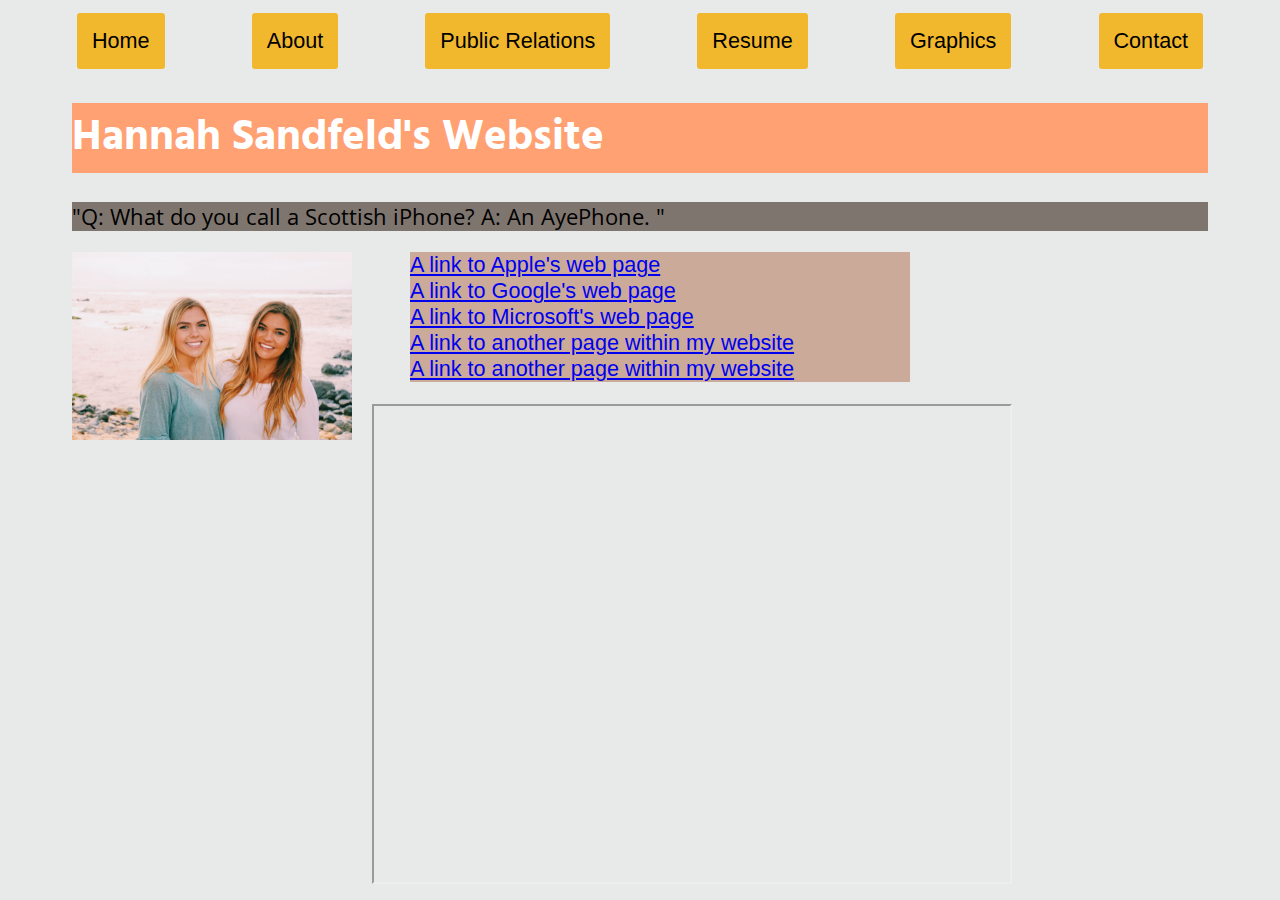
==== index.html @ f6f13935 "moved style sheets" ====
<!DOCTYPE html PUBLIC "-//W3C//DTD XHTML 1.0 Transitional//EN"
   "http://www.w3.org/TR/xhtml1/DTD/xhtml1-transitional.dtd">

<html xmlns="http://www.w3.org/1999/xhtml">

<head>
	<title>	Your page title goes here </title>
	<meta http-equiv="content-type"
		content="text/html;charset=utf-8" />
    <media name= "viewport" content="width=device-width,initial-scale=1"/>
  <link href="https://fonts.googleapis.com/css?family=Hind|Open+Sans|Roboto" rel="stylesheet"/>
  <link href="https://fonts.googleapis.com/css?family=Lato|Open+Sans|Oswald" rel="stylesheet"/>
<link rel="stylesheet" type="text/css" href="newstyle.css"/>
</head>

<body>
  <div id="container">
    <div class="item-1 item">Home</div>
    <div class="item-2 item">About</div>
    <div class="item-3 item">Public Relations</div>
    <div class="item-4 item">Resume</div>
    <div class="item-5 item">Graphics</div>
    <div class="item-6 item">Contact</div>
  </div>
<h1> Hannah Sandfeld's Website</h1>
	<p> "Q: What do you call a Scottish iPhone? A: An AyePhone. "</p>
  <a href="mailto:hasf38@mail.missouri.edu"><img src="XTJK1190.jpg" alt="A photo of Hannah Sandfeld and her sister" class="left" width="300px"/> </a>

  <ul>
    <li><a href="http://apple.com">A link to Apple's web page</a></li>
    <li><a href="http://google.com">A link to Google's web page</a></li>
    <li><a href="http://microsoft.com">A link to Microsoft's web page</a></li>
    <li><a href="xhtml_template.html"> A link to another page within my website</a></li>
    <li><a href="2.html">A link to another page within my website</a></li>
  </ul>

<iframe src="https://www.google.com/maps/d/embed?mid=1Xui5JHlDNdX2q0DtzcezeZqZeCU" width="640" height="480"></iframe>
</body>

</html>
---- newstyle.css ----
/*styles go here*/

img {
  border:none;
}


p {
  color: black;
  font-family: 'Open Sans','Oswald', sans-serif;
  background-color: #7F756F;
}


h1 {
  font-family: 'Hind', 'Roboto', sans-serif;
  background-color: #FFA173;
}

li{
  max-width: 500px;
  margin:auto;
  list-style-type: none;
  background-color: #CCAA99;
}

body {
  background-color: #FFD4C0;
}

#nav a:link {
  display: block;
  color: #ffffff;
  background-color: #98bf21;
  font-weight: bold;
  text-align: center;
  font-family: Helvetica, Arial, sans-serif;
  padding: 4px;
  text-decoration: none;
}


.left {
   float: left;
   padding: 0 20px 20px 0;
}

.title {
  display: flex;
  justify-content: space-between;
}

nav ul {
  display: flex;
  flex-flow: column;
}

* {
	box-sizing: border-box;
}
body {
	font-size: 1.35em;
	font-family: 'Merriweather Sans', sans-serif;
	color: #fff;
	background: #e8e9e9;
	padding-left: 5%;
	padding-right: 5%;
}
.container {
	padding: 10px;
	background: #fff;
  border-radius: 5px;
	margin: 45px auto;
  box-shadow: 0 1.5px 0 0 rgba(0,0,0,0.1);
}
.item {
	color: #000;
	padding: 15px;
	margin: 5px;
	background: #f1b82d;
	border-radius: 3px;
}

article {
  margin-bottom: 0.7mm;
  border-bottom: 1px solid #ccc;
}

article:last-of-type {
  border-bottom: none;
}

#container {
	display: flex;
	flex-direction: column;

}

@media screen and (min-width: 800px) {
	#container {
		flex-direction: row;
		justify-content: space-between;/*puts equal amounts of space between each item, moving first and last item to outer edges*/

	}


  * {
  	box-sizing: border-box;
  }
  body {
  	font-size: 1.35em;
  	font-family: 'Merriweather Sans', sans-serif;
  	color: #fff;
  	background: #e8e9e9;
  	padding-left: 5%;
  	padding-right: 5%;
  }
  .container {
  	padding: 10px;
  	background: #fff;
    border-radius: 5px;
  	margin: 45px auto;
    box-shadow: 0 1.5px 0 0 rgba(0,0,0,0.1);
  }
  .item {
  	color: #000;
  	padding: 15px;
  	margin: 5px;
  	background: #f1b82d;
  	border-radius: 3px;
  }

  #container {
  	display: flex;
  	flex-direction: column;

  }

  @media screen and (min-width: 800px) {
  	#container {
  		flex-direction: row;
  		justify-content: space-between;/*puts equal amounts of space between each item, moving first and last item to outer edges*/

  	}
  }
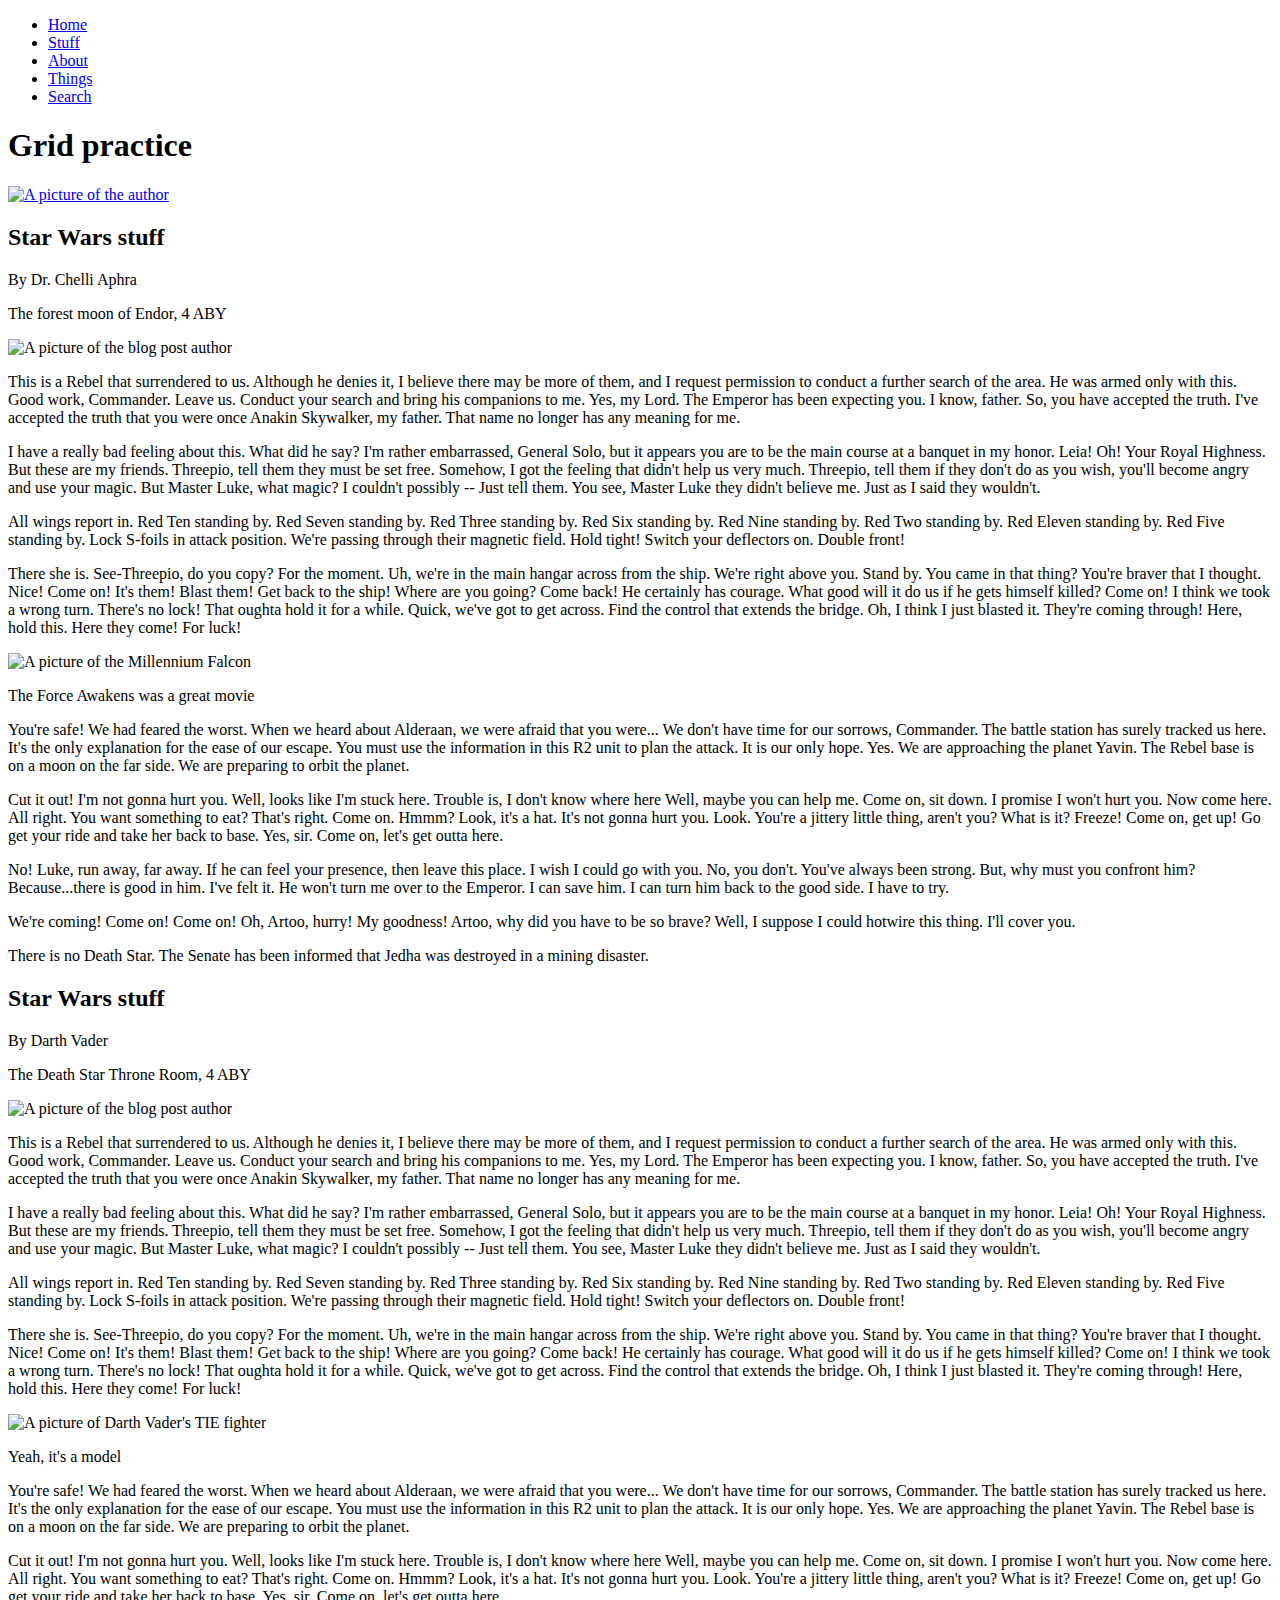
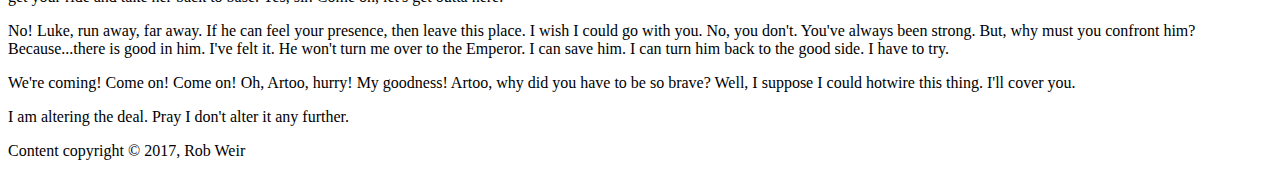
==== commit f013ce8f: "new html" ====
--- a/index.html
+++ b/index.html
@@ -1,40 +1,101 @@
-<!DOCTYPE html PUBLIC "-//W3C//DTD XHTML 1.0 Transitional//EN"
-   "http://www.w3.org/TR/xhtml1/DTD/xhtml1-transitional.dtd">
+<!DOCTYPE html>
 
-<html xmlns="http://www.w3.org/1999/xhtml">
+<html>
 
 <head>
-	<title>	Your page title goes here </title>
-	<meta http-equiv="content-type"
-		content="text/html;charset=utf-8" />
-    <media name= "viewport" content="width=device-width,initial-scale=1"/>
-  <link href="https://fonts.googleapis.com/css?family=Hind|Open+Sans|Roboto" rel="stylesheet"/>
-  <link href="https://fonts.googleapis.com/css?family=Lato|Open+Sans|Oswald" rel="stylesheet"/>
-<link rel="stylesheet" type="text/css" href="newstyle.css"/>
+	<title>	Grid example</title>
+		<meta http-equiv="content-type" content="text/html;charset=utf-8" />
+		<meta name="viewport" content="width=device-width, initial-scale=1">
+		<link href="https://fonts.googleapis.com/css?family=Merriweather|Merriweather+Sans" rel="stylesheet">
+		<link rel="stylesheet" href="css/style.css">
+		<link rel="stylesheet" href="finished.css">
+
 </head>
 
 <body>
-  <div id="container">
-    <div class="item-1 item">Home</div>
-    <div class="item-2 item">About</div>
-    <div class="item-3 item">Public Relations</div>
-    <div class="item-4 item">Resume</div>
-    <div class="item-5 item">Graphics</div>
-    <div class="item-6 item">Contact</div>
-  </div>
-<h1> Hannah Sandfeld's Website</h1>
-	<p> "Q: What do you call a Scottish iPhone? A: An AyePhone. "</p>
-  <a href="mailto:hasf38@mail.missouri.edu"><img src="XTJK1190.jpg" alt="A photo of Hannah Sandfeld and her sister" class="left" width="300px"/> </a>
+	<div id="container">
+		<nav>
+			<ul>
+				<li class="item1"><a href="index.html">Home</a></li>
+				<li><a href="index.html">Stuff</a></li>
+				<li><a href="index.html">About</a></li>
+				<li><a href="index.html">Things</a></li>
+				<li><a href="index.html">Search</a></li>
+			</ul>
+		</nav>
+		<header class="title">
+		 	<h1>Grid practice</h1>
+			<a href="index.html"><img class="logo" src="img/mug.jpg" alt="A picture of the author"/></a>
+		</header>
+			<h2>Star Wars stuff</h2>
+			<article>
+			<header class="authorbox">
+				<p class="byline">By Dr. Chelli Aphra</p>
+				<p class="dateline">The forest moon of Endor, 4 ABY</p>
+				<img src="img/aphra.jpg" alt="A picture of the blog post author" />
+			</header>
+			<section class="section1">
+				<p>This is a Rebel that surrendered to us. Although he denies it, I believe there may be more of them, and I request permission to conduct a further search of the area. He was armed only with this. Good work, Commander. Leave us. Conduct your search and bring his companions to me. Yes, my Lord. The Emperor has been expecting you. I know, father. So, you have accepted the truth. I've accepted the truth that you were once Anakin Skywalker, my father. That name no longer has any meaning for me.</p>
 
-  <ul>
-    <li><a href="http://apple.com">A link to Apple's web page</a></li>
-    <li><a href="http://google.com">A link to Google's web page</a></li>
-    <li><a href="http://microsoft.com">A link to Microsoft's web page</a></li>
-    <li><a href="xhtml_template.html"> A link to another page within my website</a></li>
-    <li><a href="2.html">A link to another page within my website</a></li>
-  </ul>
+				<p>I have a really bad feeling about this. What did he say? I'm rather embarrassed, General Solo, but it appears you are to be the main course at a banquet in my honor. Leia! Oh! Your Royal Highness. But these are my friends. Threepio, tell them they must be set free. Somehow, I got the feeling that didn't help us very much. Threepio, tell them if they don't do as you wish, you'll become angry and use your magic. But Master Luke, what magic? I couldn't possibly -- Just tell them. You see, Master Luke they didn't believe me. Just as I said they wouldn't. </p>
 
-<iframe src="https://www.google.com/maps/d/embed?mid=1Xui5JHlDNdX2q0DtzcezeZqZeCU" width="640" height="480"></iframe>
+				<p>All wings report in. Red Ten standing by. Red Seven standing by. Red Three standing by. Red Six standing by. Red Nine standing by. Red Two standing by. Red Eleven standing by. Red Five standing by. Lock S-foils in attack position. We're passing through their magnetic field. Hold tight! Switch your deflectors on. Double front!</p>
+
+				<p>There she is. See-Threepio, do you copy? For the moment. Uh, we're in the main hangar across from the ship. We're right above you. Stand by. You came in that thing? You're braver that I thought. Nice! Come on! It's them! Blast them! Get back to the ship! Where are you going? Come back! He certainly has courage. What good will it do us if he gets himself killed? Come on! I think we took a wrong turn. There's no lock! That oughta hold it for a while. Quick, we've got to get across. Find the control that extends the bridge. Oh, I think I just blasted it. They're coming through! Here, hold this. Here they come! For luck!</p>
+			</section>
+			<section class="image">
+				<img src="img/mf.jpg" width="100%" alt="A picture of the Millennium Falcon"/>
+				<p class="caption">The Force Awakens was a great movie</p>
+			</section>
+			<section class="section2">
+				<p>You're safe! We had feared the worst. When we heard about Alderaan, we were afraid that you were... We don't have time for our sorrows, Commander. The battle station has surely tracked us here. It's the only explanation for the ease of our escape. You must use the information in this R2 unit to plan the attack. It is our only hope. Yes. We are approaching the planet Yavin. The Rebel base is on a moon on the far side. We are preparing to orbit the planet.</p>
+
+				<p>Cut it out! I'm not gonna hurt you. Well, looks like I'm stuck here. Trouble is, I don't know where here Well, maybe you can help me. Come on, sit down. I promise I won't hurt you. Now come here. All right. You want something to eat? That's right. Come on. Hmmm? Look, it's a hat. It's not gonna hurt you. Look. You're a jittery little thing, aren't you? What is it? Freeze! Come on, get up! Go get your ride and take her back to base. Yes, sir. Come on, let's get outta here.</p>
+
+				<p>No! Luke, run away, far away. If he can feel your presence, then leave this place. I wish I could go with you. No, you don't. You've always been strong. But, why must you confront him? Because...there is good in him. I've felt it. He won't turn me over to the Emperor. I can save him. I can turn him back to the good side. I have to try. </p>
+
+				<p>We're coming! Come on! Come on! Oh, Artoo, hurry! My goodness! Artoo, why did you have to be so brave? Well, I suppose I could hotwire this thing. I'll cover you.</p>
+			</section>
+
+			<p class="pullquote">There is no Death Star. The Senate has been informed that Jedha was destroyed in a mining disaster.</p>
+
+		</article>
+		<h2>Star Wars stuff</h2>
+		<article>
+		<header class="authorbox">
+			<p class="byline">By Darth Vader</p>
+			<p class="dateline">The Death Star Throne Room, 4 ABY</p>
+			<img src="img/darth.jpg" alt="A picture of the blog post author" />
+		</header>
+		<section class="section1">
+				<p>This is a Rebel that surrendered to us. Although he denies it, I believe there may be more of them, and I request permission to conduct a further search of the area. He was armed only with this. Good work, Commander. Leave us. Conduct your search and bring his companions to me. Yes, my Lord. The Emperor has been expecting you. I know, father. So, you have accepted the truth. I've accepted the truth that you were once Anakin Skywalker, my father. That name no longer has any meaning for me.</p>
+
+				<p>I have a really bad feeling about this. What did he say? I'm rather embarrassed, General Solo, but it appears you are to be the main course at a banquet in my honor. Leia! Oh! Your Royal Highness. But these are my friends. Threepio, tell them they must be set free. Somehow, I got the feeling that didn't help us very much. Threepio, tell them if they don't do as you wish, you'll become angry and use your magic. But Master Luke, what magic? I couldn't possibly -- Just tell them. You see, Master Luke they didn't believe me. Just as I said they wouldn't. </p>
+
+				<p>All wings report in. Red Ten standing by. Red Seven standing by. Red Three standing by. Red Six standing by. Red Nine standing by. Red Two standing by. Red Eleven standing by. Red Five standing by. Lock S-foils in attack position. We're passing through their magnetic field. Hold tight! Switch your deflectors on. Double front!</p>
+
+				<p>There she is. See-Threepio, do you copy? For the moment. Uh, we're in the main hangar across from the ship. We're right above you. Stand by. You came in that thing? You're braver that I thought. Nice! Come on! It's them! Blast them! Get back to the ship! Where are you going? Come back! He certainly has courage. What good will it do us if he gets himself killed? Come on! I think we took a wrong turn. There's no lock! That oughta hold it for a while. Quick, we've got to get across. Find the control that extends the bridge. Oh, I think I just blasted it. They're coming through! Here, hold this. Here they come! For luck!</p>
+		</section>
+		<section class="image">
+				<img src="img/tie.jpg" width="100%" alt="A picture of Darth Vader's TIE fighter"/>
+				<p class="caption">Yeah, it's a model</p>
+		</section>
+		<section class="section2">
+				<p>You're safe! We had feared the worst. When we heard about Alderaan, we were afraid that you were... We don't have time for our sorrows, Commander. The battle station has surely tracked us here. It's the only explanation for the ease of our escape. You must use the information in this R2 unit to plan the attack. It is our only hope. Yes. We are approaching the planet Yavin. The Rebel base is on a moon on the far side. We are preparing to orbit the planet.</p>
+
+				<p>Cut it out! I'm not gonna hurt you. Well, looks like I'm stuck here. Trouble is, I don't know where here Well, maybe you can help me. Come on, sit down. I promise I won't hurt you. Now come here. All right. You want something to eat? That's right. Come on. Hmmm? Look, it's a hat. It's not gonna hurt you. Look. You're a jittery little thing, aren't you? What is it? Freeze! Come on, get up! Go get your ride and take her back to base. Yes, sir. Come on, let's get outta here.</p>
+
+				<p>No! Luke, run away, far away. If he can feel your presence, then leave this place. I wish I could go with you. No, you don't. You've always been strong. But, why must you confront him? Because...there is good in him. I've felt it. He won't turn me over to the Emperor. I can save him. I can turn him back to the good side. I have to try. </p>
+
+				<p>We're coming! Come on! Come on! Oh, Artoo, hurry! My goodness! Artoo, why did you have to be so brave? Well, I suppose I could hotwire this thing. I'll cover you.</p>
+			</section>
+			<p class="pullquote">I am altering the deal. Pray I don't alter it any further.</p>
+		</article>
+
+		<footer>
+			<p>Content copyright &copy; 2017, Rob Weir</p>
+		</footer>
+	</div><!-- end container div  -->
 </body>
 
 </html>
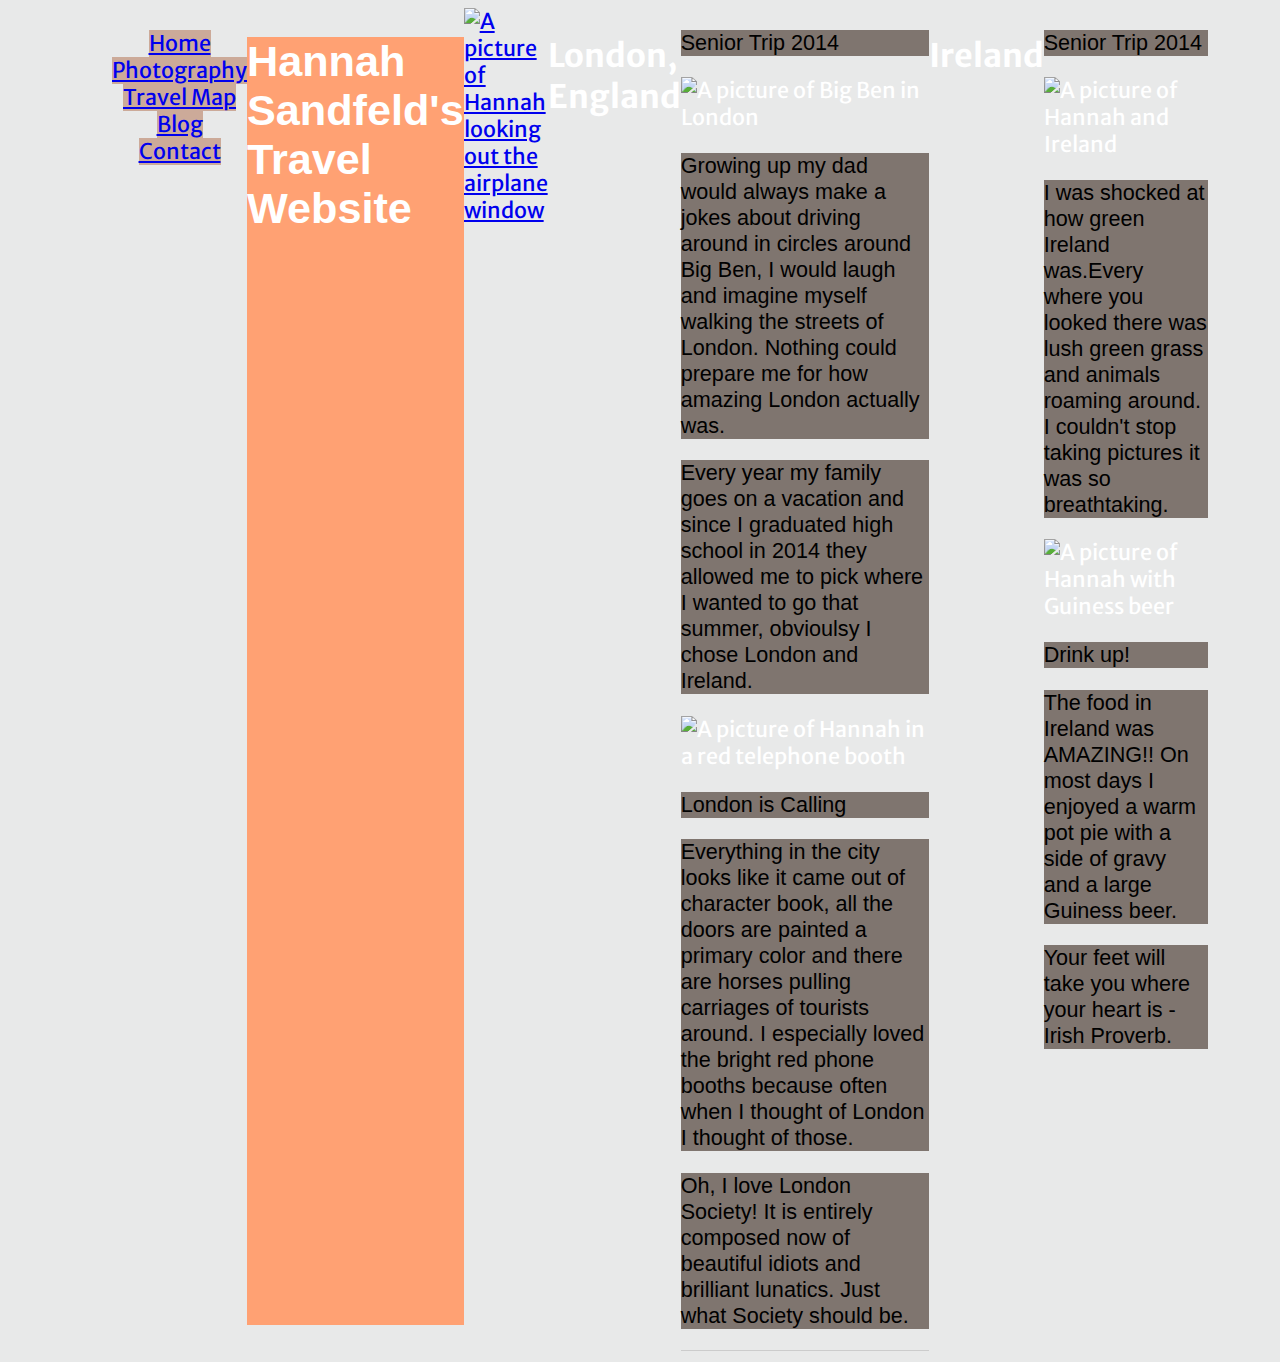
==== commit 05b166a2: "new travel content" ====
--- a/index.html
+++ b/index.html
@@ -3,12 +3,12 @@
 <html>
 
 <head>
-	<title>	Grid example</title>
+	<title>	Hannah Sandfeld's Travel Website</title>
 		<meta http-equiv="content-type" content="text/html;charset=utf-8" />
 		<meta name="viewport" content="width=device-width, initial-scale=1">
 		<link href="https://fonts.googleapis.com/css?family=Merriweather|Merriweather+Sans" rel="stylesheet">
-		<link rel="stylesheet" href="css/style.css">
-		<link rel="stylesheet" href="finished.css">
+		<link rel="stylesheet" href="newstyle.css">
+
 
 </head>
 
@@ -17,84 +17,57 @@
 		<nav>
 			<ul>
 				<li class="item1"><a href="index.html">Home</a></li>
-				<li><a href="index.html">Stuff</a></li>
-				<li><a href="index.html">About</a></li>
-				<li><a href="index.html">Things</a></li>
-				<li><a href="index.html">Search</a></li>
+				<li><a href="index.html">Photography</a></li>
+				<li><a href="index.html">Travel Map</a></li>
+				<li><a href="index.html">Blog</a></li>
+				<li><a href="index.html">Contact</a></li>
 			</ul>
 		</nav>
 		<header class="title">
-		 	<h1>Grid practice</h1>
-			<a href="index.html"><img class="logo" src="img/mug.jpg" alt="A picture of the author"/></a>
+		 	<h1>Hannah Sandfeld's Travel Website</h1>
+			<a href="index.html"><img class="logo" src="img/airplane.JPG" alt="A picture of Hannah looking out the airplane window"/></a>
 		</header>
-			<h2>Star Wars stuff</h2>
+			<h2>London, England</h2>
 			<article>
 			<header class="authorbox">
-				<p class="byline">By Dr. Chelli Aphra</p>
-				<p class="dateline">The forest moon of Endor, 4 ABY</p>
-				<img src="img/aphra.jpg" alt="A picture of the blog post author" />
+				<p class="dateline">Senior Trip 2014</p>
+				<img src="img/london.JPG" alt="A picture of Big Ben in London" />
 			</header>
 			<section class="section1">
-				<p>This is a Rebel that surrendered to us. Although he denies it, I believe there may be more of them, and I request permission to conduct a further search of the area. He was armed only with this. Good work, Commander. Leave us. Conduct your search and bring his companions to me. Yes, my Lord. The Emperor has been expecting you. I know, father. So, you have accepted the truth. I've accepted the truth that you were once Anakin Skywalker, my father. That name no longer has any meaning for me.</p>
-
-				<p>I have a really bad feeling about this. What did he say? I'm rather embarrassed, General Solo, but it appears you are to be the main course at a banquet in my honor. Leia! Oh! Your Royal Highness. But these are my friends. Threepio, tell them they must be set free. Somehow, I got the feeling that didn't help us very much. Threepio, tell them if they don't do as you wish, you'll become angry and use your magic. But Master Luke, what magic? I couldn't possibly -- Just tell them. You see, Master Luke they didn't believe me. Just as I said they wouldn't. </p>
-
-				<p>All wings report in. Red Ten standing by. Red Seven standing by. Red Three standing by. Red Six standing by. Red Nine standing by. Red Two standing by. Red Eleven standing by. Red Five standing by. Lock S-foils in attack position. We're passing through their magnetic field. Hold tight! Switch your deflectors on. Double front!</p>
-
-				<p>There she is. See-Threepio, do you copy? For the moment. Uh, we're in the main hangar across from the ship. We're right above you. Stand by. You came in that thing? You're braver that I thought. Nice! Come on! It's them! Blast them! Get back to the ship! Where are you going? Come back! He certainly has courage. What good will it do us if he gets himself killed? Come on! I think we took a wrong turn. There's no lock! That oughta hold it for a while. Quick, we've got to get across. Find the control that extends the bridge. Oh, I think I just blasted it. They're coming through! Here, hold this. Here they come! For luck!</p>
+				<p>Growing up my dad would always make a jokes about driving around in circles around Big Ben, I would laugh and imagine myself walking the streets of London. Nothing could prepare me for how amazing London actually was.</p>
+        <p> Every year my family goes on a vacation and since I graduated high school in 2014 they allowed me to pick where I wanted to go that summer, obvioulsy I chose London and Ireland. </p>
 			</section>
 			<section class="image">
-				<img src="img/mf.jpg" width="100%" alt="A picture of the Millennium Falcon"/>
-				<p class="caption">The Force Awakens was a great movie</p>
+				<img src="img/phonebooth.JPG" width="100%" alt="A picture of Hannah in a red telephone booth"/>
+				<p class="caption">London is Calling</p>
 			</section>
 			<section class="section2">
-				<p>You're safe! We had feared the worst. When we heard about Alderaan, we were afraid that you were... We don't have time for our sorrows, Commander. The battle station has surely tracked us here. It's the only explanation for the ease of our escape. You must use the information in this R2 unit to plan the attack. It is our only hope. Yes. We are approaching the planet Yavin. The Rebel base is on a moon on the far side. We are preparing to orbit the planet.</p>
-
-				<p>Cut it out! I'm not gonna hurt you. Well, looks like I'm stuck here. Trouble is, I don't know where here Well, maybe you can help me. Come on, sit down. I promise I won't hurt you. Now come here. All right. You want something to eat? That's right. Come on. Hmmm? Look, it's a hat. It's not gonna hurt you. Look. You're a jittery little thing, aren't you? What is it? Freeze! Come on, get up! Go get your ride and take her back to base. Yes, sir. Come on, let's get outta here.</p>
-
-				<p>No! Luke, run away, far away. If he can feel your presence, then leave this place. I wish I could go with you. No, you don't. You've always been strong. But, why must you confront him? Because...there is good in him. I've felt it. He won't turn me over to the Emperor. I can save him. I can turn him back to the good side. I have to try. </p>
-
-				<p>We're coming! Come on! Come on! Oh, Artoo, hurry! My goodness! Artoo, why did you have to be so brave? Well, I suppose I could hotwire this thing. I'll cover you.</p>
+				<p>Everything in the city looks like it came out of character book, all the doors are painted a primary color and there are horses pulling carriages of tourists around. I especially loved the bright red phone booths because often when I thought of London I thought of those. </p>
 			</section>
 
-			<p class="pullquote">There is no Death Star. The Senate has been informed that Jedha was destroyed in a mining disaster.</p>
+			<p class="pullquote">Oh, I love London Society! It is entirely composed now of beautiful idiots and brilliant lunatics. Just what Society should be.</p>
 
 		</article>
-		<h2>Star Wars stuff</h2>
+		<h2>Ireland</h2>
 		<article>
 		<header class="authorbox">
-			<p class="byline">By Darth Vader</p>
-			<p class="dateline">The Death Star Throne Room, 4 ABY</p>
-			<img src="img/darth.jpg" alt="A picture of the blog post author" />
+			<p class="dateline">Senior Trip 2014</p>
+			<img src="img/heart.JPG" alt="A picture of Hannah and Ireland" />
 		</header>
 		<section class="section1">
-				<p>This is a Rebel that surrendered to us. Although he denies it, I believe there may be more of them, and I request permission to conduct a further search of the area. He was armed only with this. Good work, Commander. Leave us. Conduct your search and bring his companions to me. Yes, my Lord. The Emperor has been expecting you. I know, father. So, you have accepted the truth. I've accepted the truth that you were once Anakin Skywalker, my father. That name no longer has any meaning for me.</p>
+				<p>I was shocked at how green Ireland was.Every where you looked there was lush green grass and animals roaming around. I couldn't stop taking pictures it was so breathtaking.</p>
 
-				<p>I have a really bad feeling about this. What did he say? I'm rather embarrassed, General Solo, but it appears you are to be the main course at a banquet in my honor. Leia! Oh! Your Royal Highness. But these are my friends. Threepio, tell them they must be set free. Somehow, I got the feeling that didn't help us very much. Threepio, tell them if they don't do as you wish, you'll become angry and use your magic. But Master Luke, what magic? I couldn't possibly -- Just tell them. You see, Master Luke they didn't believe me. Just as I said they wouldn't. </p>
-
-				<p>All wings report in. Red Ten standing by. Red Seven standing by. Red Three standing by. Red Six standing by. Red Nine standing by. Red Two standing by. Red Eleven standing by. Red Five standing by. Lock S-foils in attack position. We're passing through their magnetic field. Hold tight! Switch your deflectors on. Double front!</p>
-
-				<p>There she is. See-Threepio, do you copy? For the moment. Uh, we're in the main hangar across from the ship. We're right above you. Stand by. You came in that thing? You're braver that I thought. Nice! Come on! It's them! Blast them! Get back to the ship! Where are you going? Come back! He certainly has courage. What good will it do us if he gets himself killed? Come on! I think we took a wrong turn. There's no lock! That oughta hold it for a while. Quick, we've got to get across. Find the control that extends the bridge. Oh, I think I just blasted it. They're coming through! Here, hold this. Here they come! For luck!</p>
 		</section>
 		<section class="image">
-				<img src="img/tie.jpg" width="100%" alt="A picture of Darth Vader's TIE fighter"/>
-				<p class="caption">Yeah, it's a model</p>
+				<img src="img/beer.JPG" width="100%" alt="A picture of Hannah with Guiness beer"/>
+				<p class="caption">Drink up!</p>
 		</section>
 		<section class="section2">
-				<p>You're safe! We had feared the worst. When we heard about Alderaan, we were afraid that you were... We don't have time for our sorrows, Commander. The battle station has surely tracked us here. It's the only explanation for the ease of our escape. You must use the information in this R2 unit to plan the attack. It is our only hope. Yes. We are approaching the planet Yavin. The Rebel base is on a moon on the far side. We are preparing to orbit the planet.</p>
-
-				<p>Cut it out! I'm not gonna hurt you. Well, looks like I'm stuck here. Trouble is, I don't know where here Well, maybe you can help me. Come on, sit down. I promise I won't hurt you. Now come here. All right. You want something to eat? That's right. Come on. Hmmm? Look, it's a hat. It's not gonna hurt you. Look. You're a jittery little thing, aren't you? What is it? Freeze! Come on, get up! Go get your ride and take her back to base. Yes, sir. Come on, let's get outta here.</p>
-
-				<p>No! Luke, run away, far away. If he can feel your presence, then leave this place. I wish I could go with you. No, you don't. You've always been strong. But, why must you confront him? Because...there is good in him. I've felt it. He won't turn me over to the Emperor. I can save him. I can turn him back to the good side. I have to try. </p>
-
-				<p>We're coming! Come on! Come on! Oh, Artoo, hurry! My goodness! Artoo, why did you have to be so brave? Well, I suppose I could hotwire this thing. I'll cover you.</p>
+				<p>The food in Ireland was AMAZING!! On most days I enjoyed a warm pot pie with a side of gravy and a large Guiness beer.</p>
 			</section>
-			<p class="pullquote">I am altering the deal. Pray I don't alter it any further.</p>
+			<p class="pullquote">Your feet will take you where your heart is - Irish Proverb.</p>
 		</article>
 
-		<footer>
-			<p>Content copyright &copy; 2017, Rob Weir</p>
-		</footer>
 	</div><!-- end container div  -->
 </body>
 
--- a/newstyle.css
+++ b/newstyle.css
@@ -0,0 +1,145 @@
+/*styles go here*/
+
+img {
+  border:none;
+}
+
+
+p {
+  color: black;
+  font-family: 'Open Sans','Oswald', sans-serif;
+  background-color: #7F756F;
+}
+
+
+h1 {
+  font-family: 'Hind', 'Roboto', sans-serif;
+  background-color: #FFA173;
+}
+
+li{
+  max-width: 500px;
+  margin:auto;
+  list-style-type: none;
+  background-color: #CCAA99;
+}
+
+body {
+  background-color: #FFD4C0;
+}
+
+#nav a:link {
+  display: block;
+  color: #ffffff;
+  background-color: #98bf21;
+  font-weight: bold;
+  text-align: center;
+  font-family: Helvetica, Arial, sans-serif;
+  padding: 4px;
+  text-decoration: none;
+}
+
+
+.left {
+   float: left;
+   padding: 0 20px 20px 0;
+}
+
+.title {
+  display: flex;
+  justify-content: space-between;
+}
+
+nav ul {
+  display: flex;
+  flex-flow: column;
+}
+
+* {
+	box-sizing: border-box;
+}
+body {
+	font-size: 1.35em;
+	font-family: 'Merriweather Sans', sans-serif;
+	color: #fff;
+	background: #e8e9e9;
+	padding-left: 5%;
+	padding-right: 5%;
+}
+.container {
+	padding: 10px;
+	background: #fff;
+  border-radius: 5px;
+	margin: 45px auto;
+  box-shadow: 0 1.5px 0 0 rgba(0,0,0,0.1);
+}
+.item {
+	color: #000;
+	padding: 15px;
+	margin: 5px;
+	background: #f1b82d;
+	border-radius: 3px;
+}
+
+article {
+  margin-bottom: 0.7mm;
+  border-bottom: 1px solid #ccc;
+}
+
+article:last-of-type {
+  border-bottom: none;
+}
+
+#container {
+	display: flex;
+	flex-direction: column;
+
+}
+
+@media screen and (min-width: 800px) {
+	#container {
+		flex-direction: row;
+		justify-content: space-between;/*puts equal amounts of space between each item, moving first and last item to outer edges*/
+
+	}
+
+
+  * {
+  	box-sizing: border-box;
+  }
+  body {
+  	font-size: 1.35em;
+  	font-family: 'Merriweather Sans', sans-serif;
+  	color: #fff;
+  	background: #e8e9e9;
+  	padding-left: 5%;
+  	padding-right: 5%;
+  }
+  .container {
+  	padding: 10px;
+  	background: #fff;
+    border-radius: 5px;
+  	margin: 45px auto;
+    box-shadow: 0 1.5px 0 0 rgba(0,0,0,0.1);
+  }
+  .item {
+  	color: #000;
+  	padding: 15px;
+  	margin: 5px;
+  	background: #f1b82d;
+  	border-radius: 3px;
+  }
+
+  #container {
+  	display: flex;
+  	flex-direction: column;
+
+  }
+
+  @media screen and (min-width: 800px) {
+  	#container {
+  		flex-direction: row;
+  		justify-content: space-between;/*puts equal amounts of space between each item, moving first and last item to outer edges*/
+
+  	}
+  }
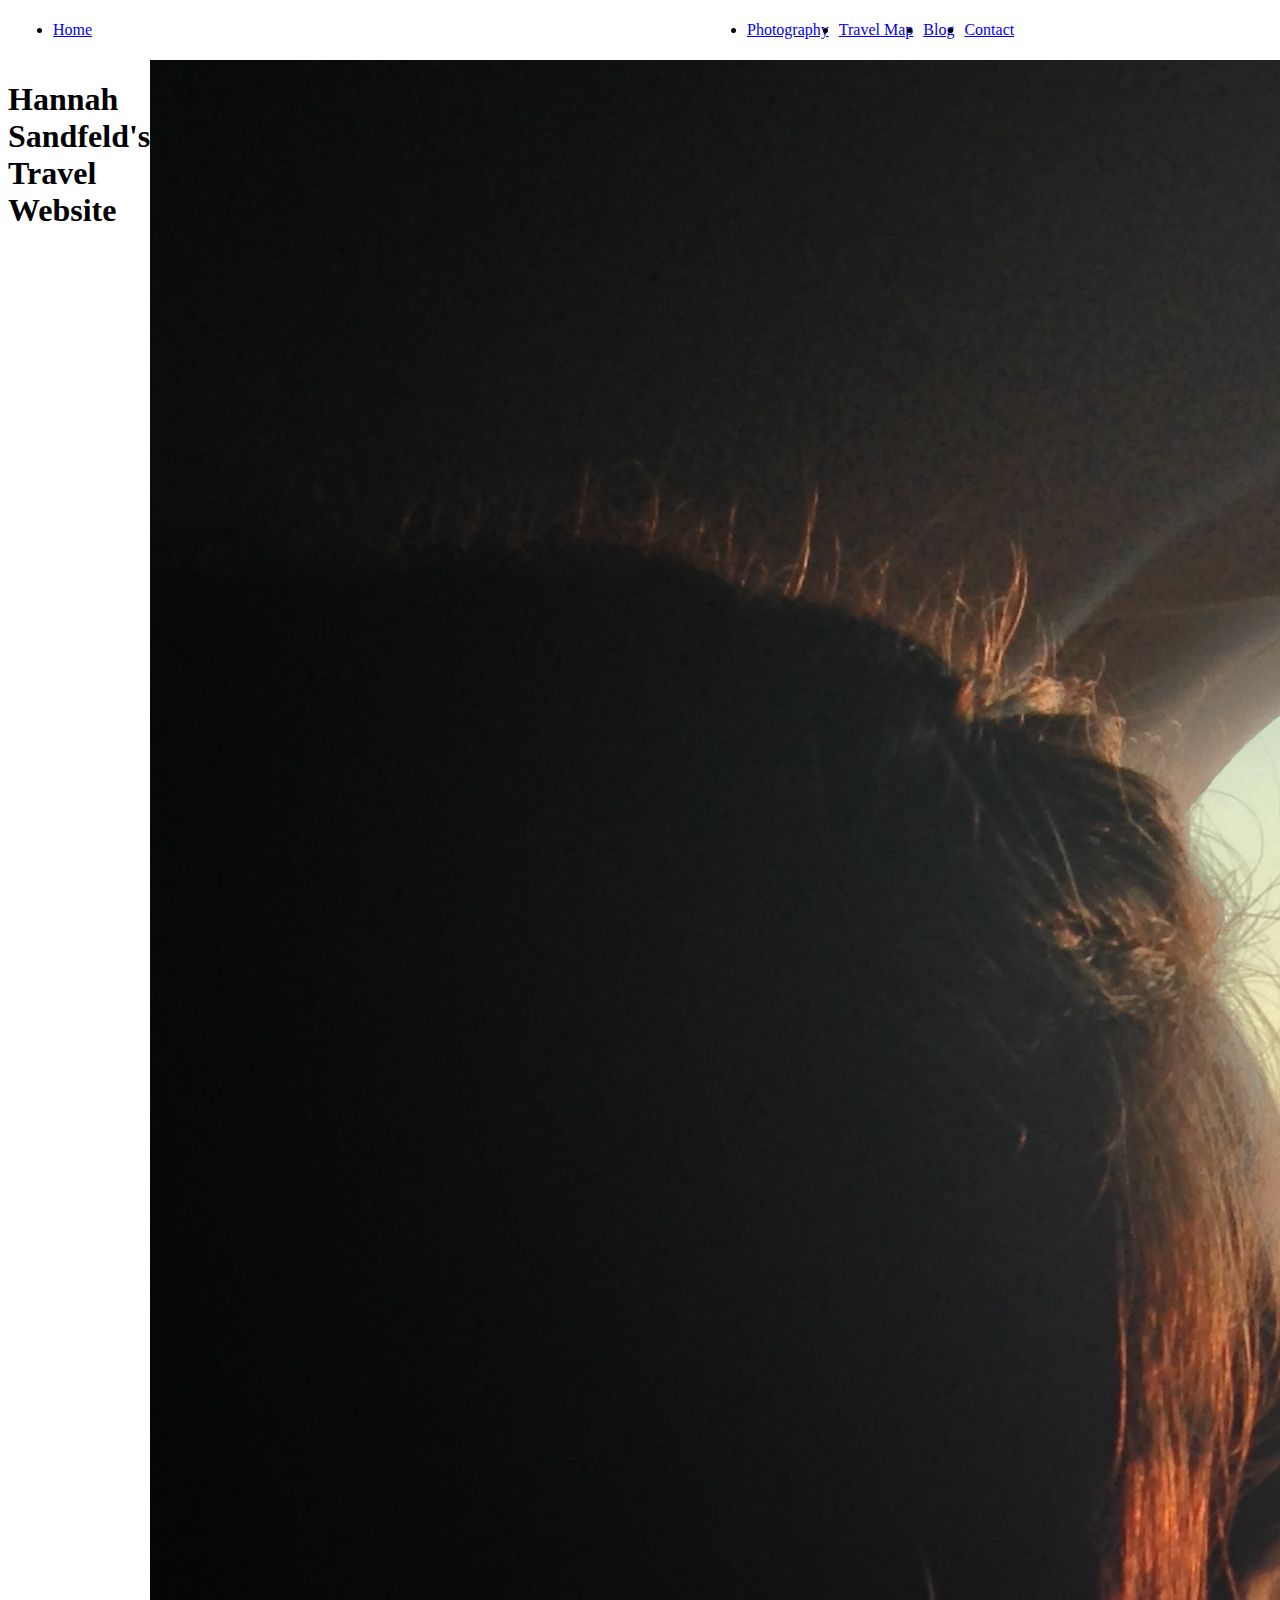
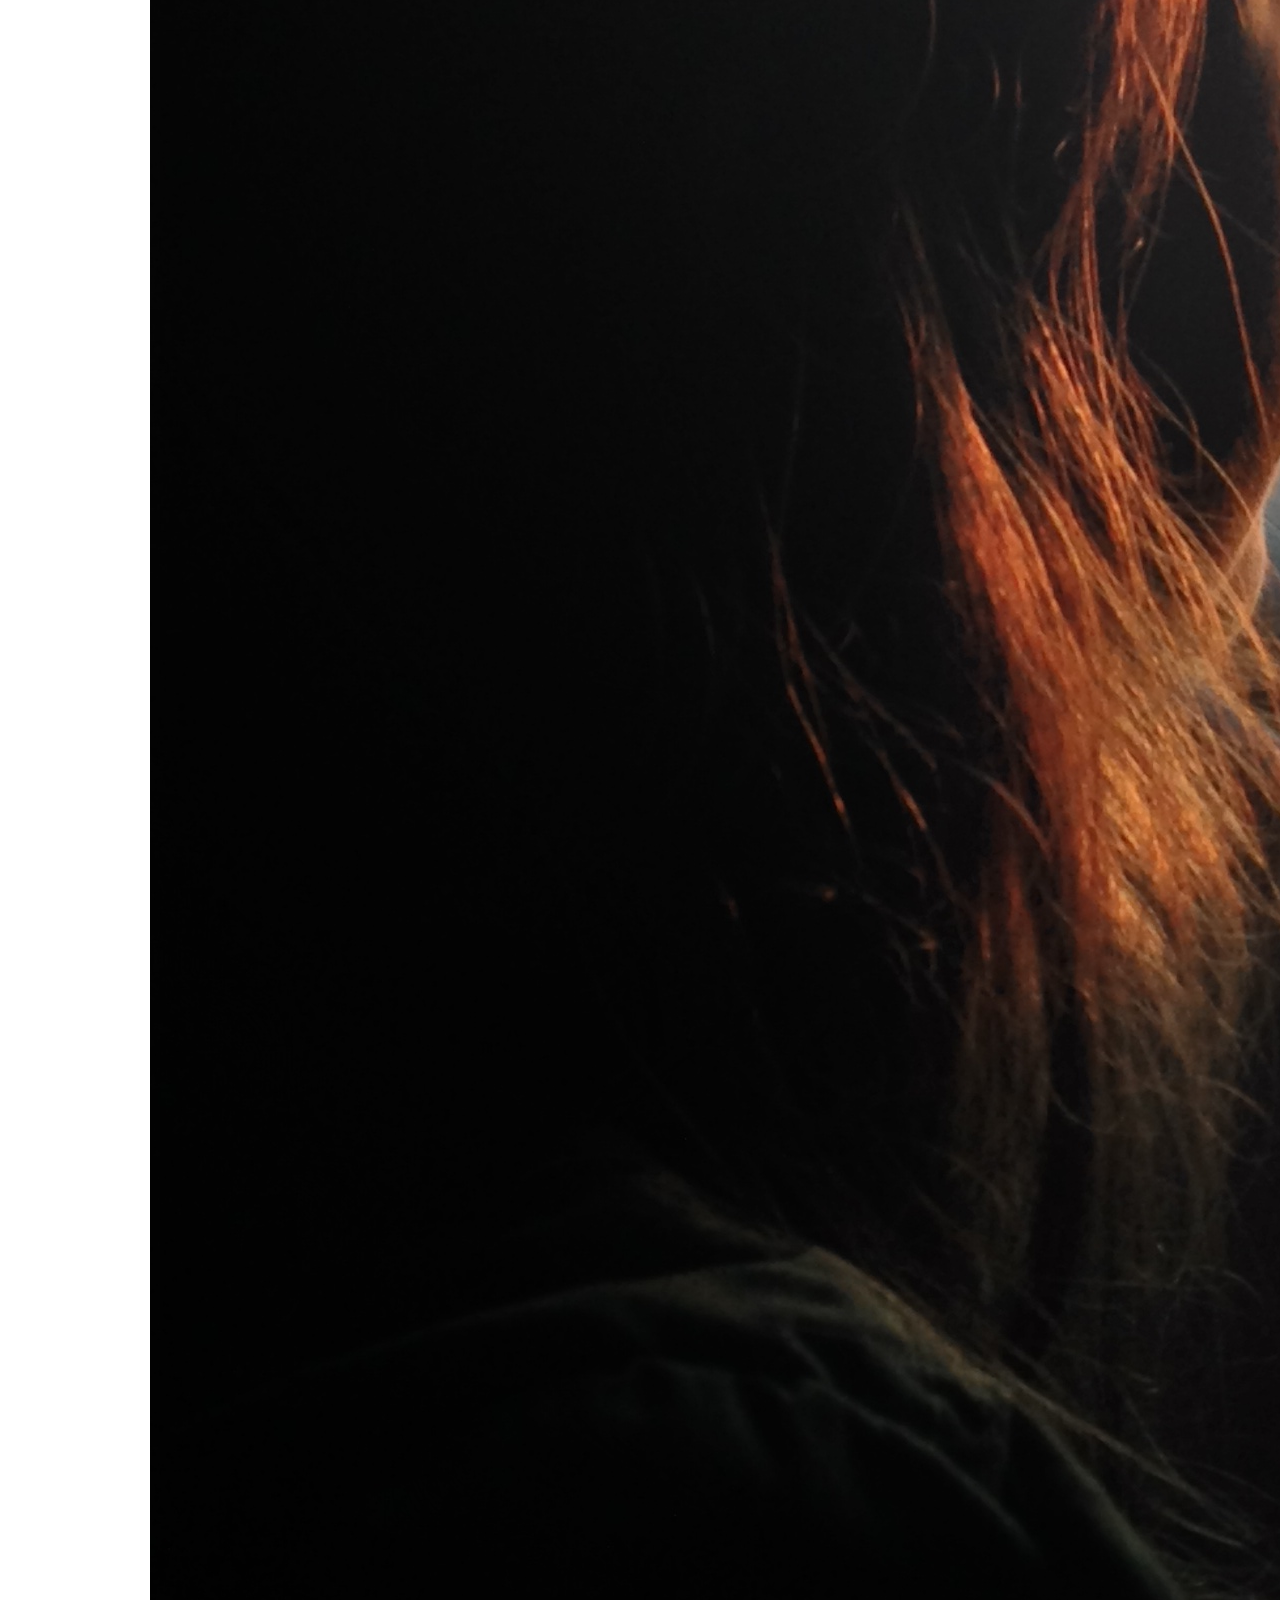
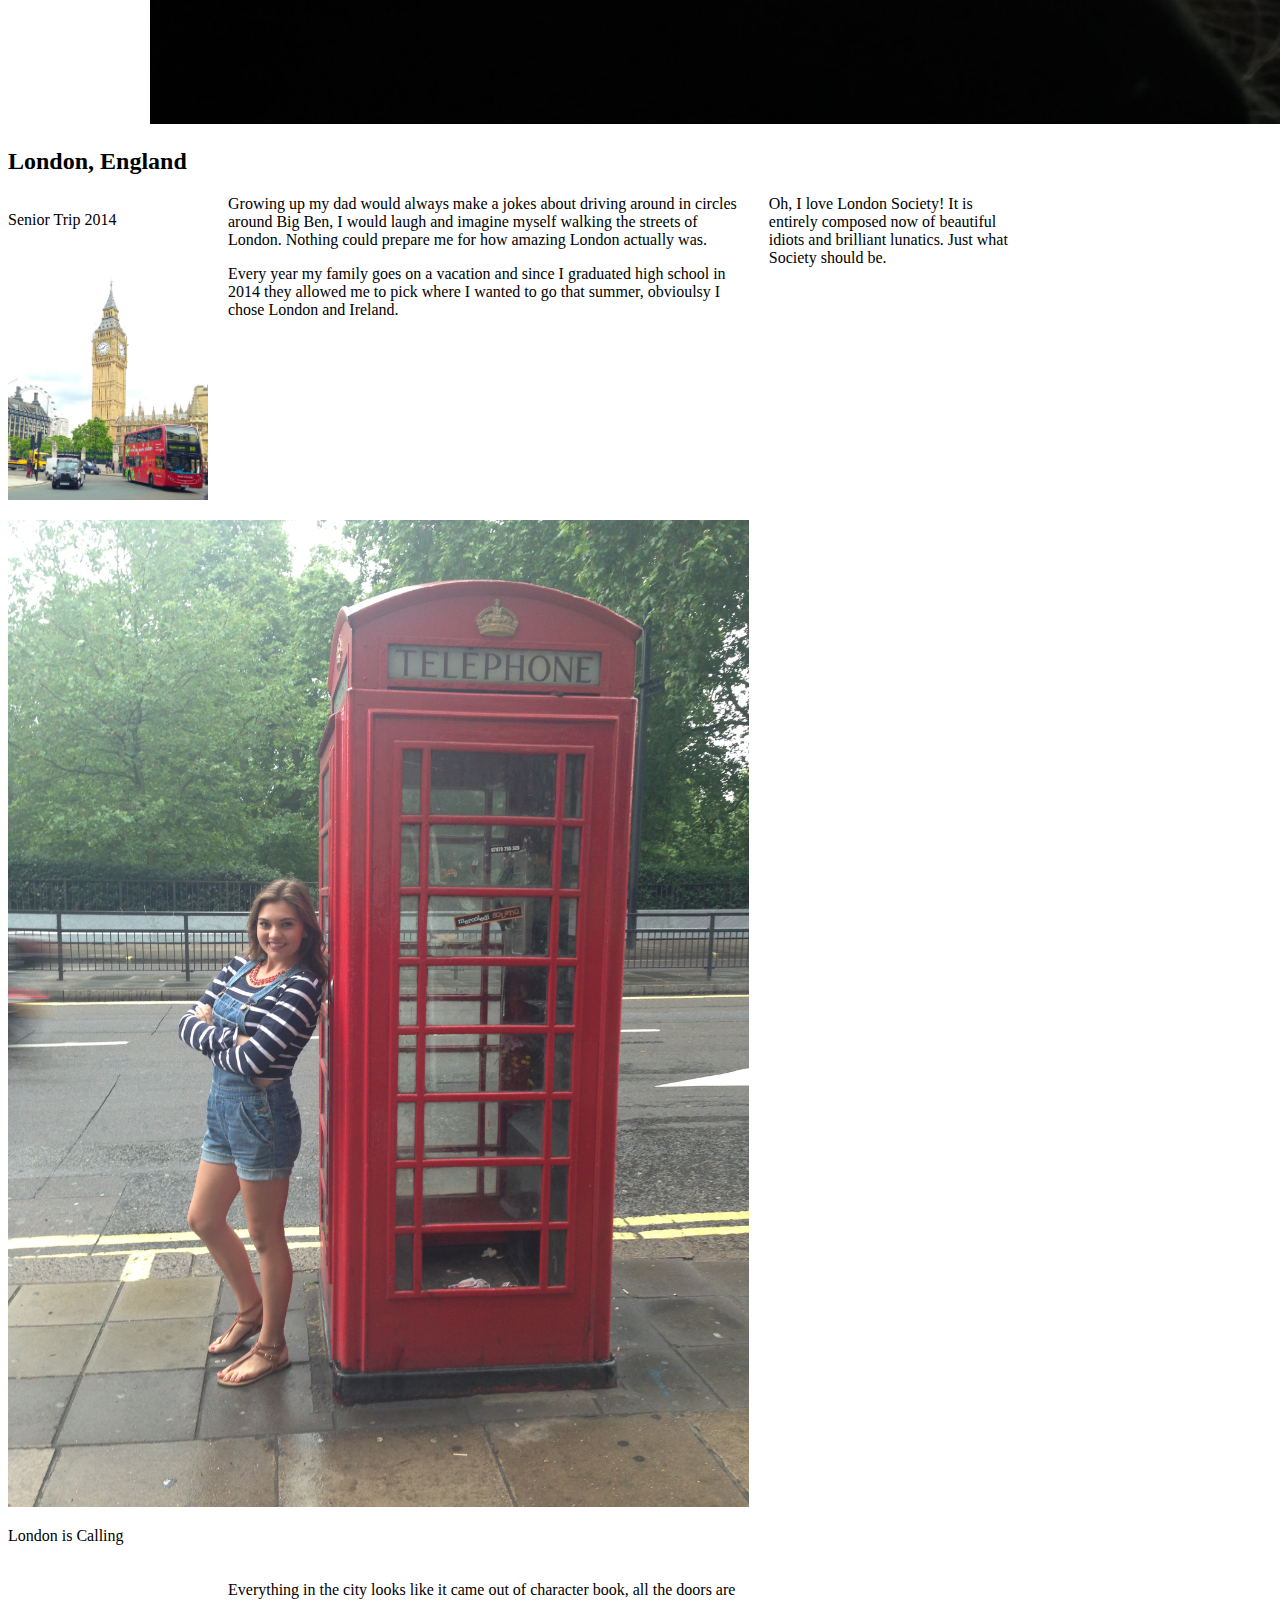
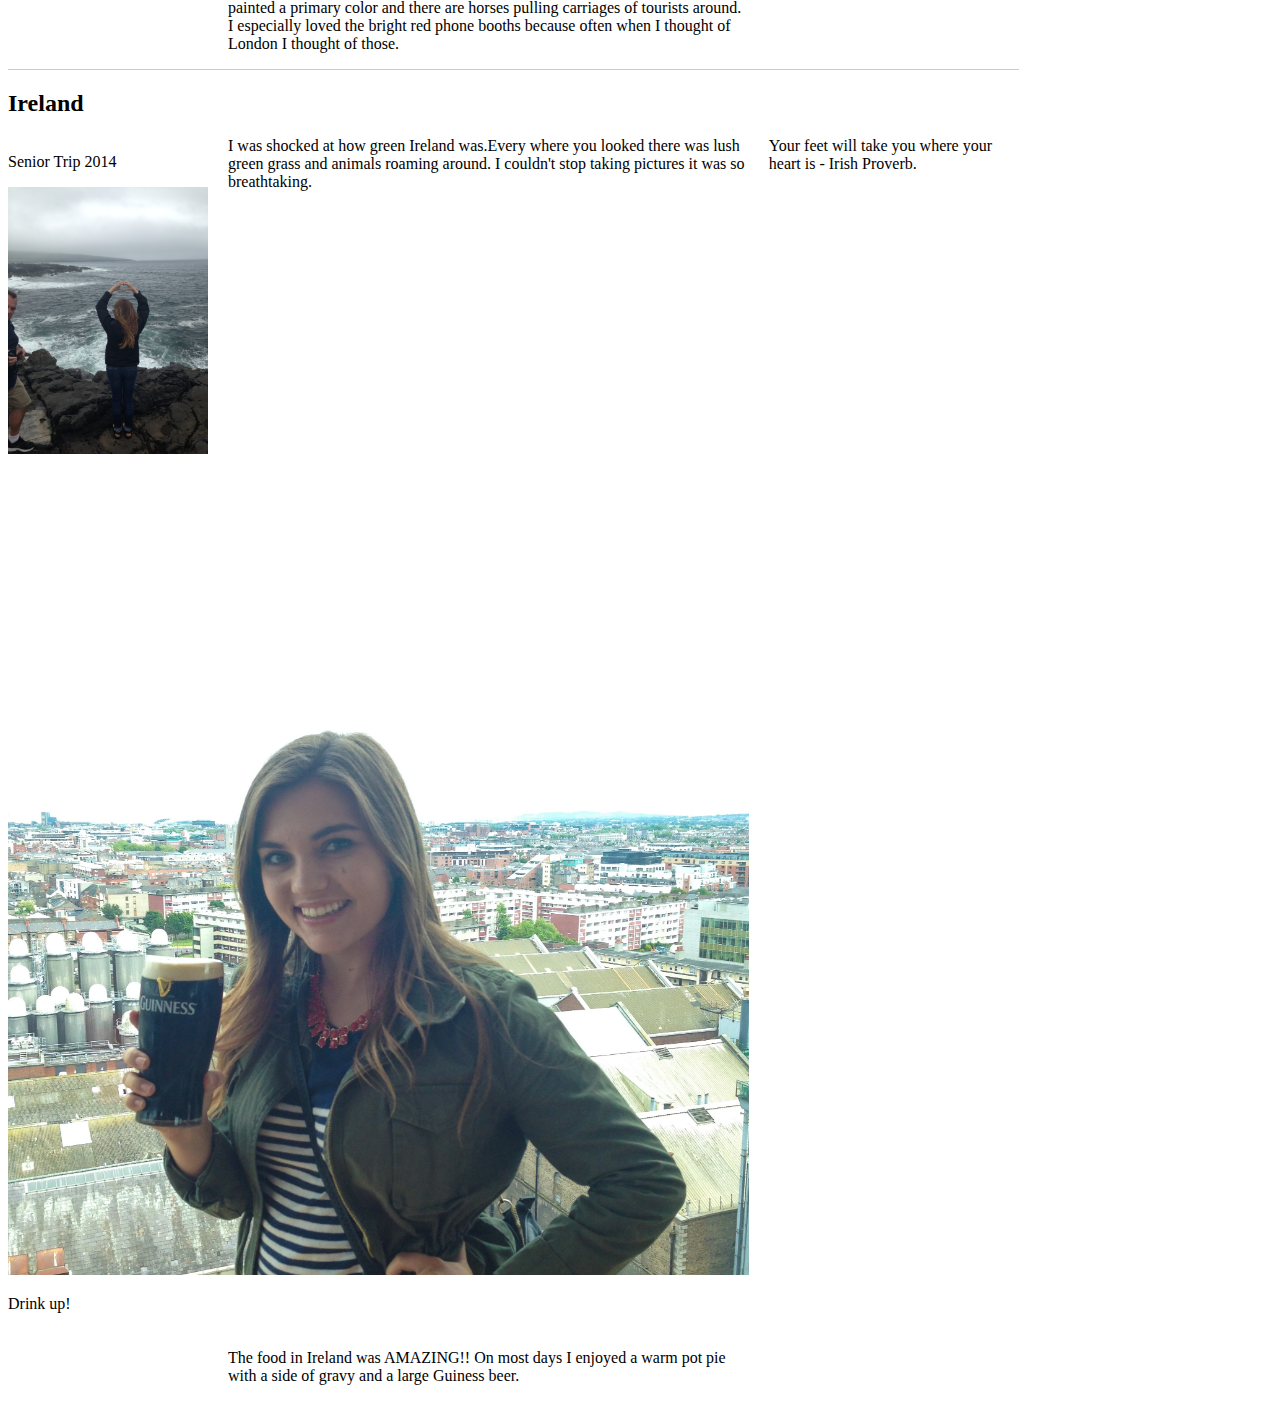
==== commit 5c948fdb: "images" ====
--- a/index.html
+++ b/index.html
@@ -25,20 +25,20 @@
 		</nav>
 		<header class="title">
 		 	<h1>Hannah Sandfeld's Travel Website</h1>
-			<a href="index.html"><img class="logo" src="img/airplane.JPG" alt="A picture of Hannah looking out the airplane window"/></a>
+			<a href="index.html"><img class="logo" src="airplane.JPG" alt="A picture of Hannah looking out the airplane window"/></a>
 		</header>
 			<h2>London, England</h2>
 			<article>
 			<header class="authorbox">
 				<p class="dateline">Senior Trip 2014</p>
-				<img src="img/london.JPG" alt="A picture of Big Ben in London" />
+				<img src="london.JPG" alt="A picture of Big Ben in London" />
 			</header>
 			<section class="section1">
 				<p>Growing up my dad would always make a jokes about driving around in circles around Big Ben, I would laugh and imagine myself walking the streets of London. Nothing could prepare me for how amazing London actually was.</p>
         <p> Every year my family goes on a vacation and since I graduated high school in 2014 they allowed me to pick where I wanted to go that summer, obvioulsy I chose London and Ireland. </p>
 			</section>
 			<section class="image">
-				<img src="img/phonebooth.JPG" width="100%" alt="A picture of Hannah in a red telephone booth"/>
+				<img src="phonebooth.JPG" width="100%" alt="A picture of Hannah in a red telephone booth"/>
 				<p class="caption">London is Calling</p>
 			</section>
 			<section class="section2">
@@ -52,14 +52,14 @@
 		<article>
 		<header class="authorbox">
 			<p class="dateline">Senior Trip 2014</p>
-			<img src="img/heart.JPG" alt="A picture of Hannah and Ireland" />
+			<img src="heart.JPG" alt="A picture of Hannah and Ireland" />
 		</header>
 		<section class="section1">
 				<p>I was shocked at how green Ireland was.Every where you looked there was lush green grass and animals roaming around. I couldn't stop taking pictures it was so breathtaking.</p>
 
 		</section>
 		<section class="image">
-				<img src="img/beer.JPG" width="100%" alt="A picture of Hannah with Guiness beer"/>
+				<img src="beer.JPG" width="100%" alt="A picture of Hannah with Guiness beer"/>
 				<p class="caption">Drink up!</p>
 		</section>
 		<section class="section2">
--- a/newstyle.css
+++ b/newstyle.css
@@ -1,50 +1,3 @@
-/*styles go here*/
-
-img {
-  border:none;
-}
-
-
-p {
-  color: black;
-  font-family: 'Open Sans','Oswald', sans-serif;
-  background-color: #7F756F;
-}
-
-
-h1 {
-  font-family: 'Hind', 'Roboto', sans-serif;
-  background-color: #FFA173;
-}
-
-li{
-  max-width: 500px;
-  margin:auto;
-  list-style-type: none;
-  background-color: #CCAA99;
-}
-
-body {
-  background-color: #FFD4C0;
-}
-
-#nav a:link {
-  display: block;
-  color: #ffffff;
-  background-color: #98bf21;
-  font-weight: bold;
-  text-align: center;
-  font-family: Helvetica, Arial, sans-serif;
-  padding: 4px;
-  text-decoration: none;
-}
-
-
-.left {
-   float: left;
-   padding: 0 20px 20px 0;
-}
-
 .title {
   display: flex;
   justify-content: space-between;
@@ -55,34 +8,17 @@
   flex-flow: column;
 }
 
-* {
-	box-sizing: border-box;
+.authorbox img {
+  /*visibility: hidden;*/
+  display: none;
 }
-body {
-	font-size: 1.35em;
-	font-family: 'Merriweather Sans', sans-serif;
-	color: #fff;
-	background: #e8e9e9;
-	padding-left: 5%;
-	padding-right: 5%;
-}
-.container {
-	padding: 10px;
-	background: #fff;
-  border-radius: 5px;
-	margin: 45px auto;
-  box-shadow: 0 1.5px 0 0 rgba(0,0,0,0.1);
-}
-.item {
-	color: #000;
-	padding: 15px;
-	margin: 5px;
-	background: #f1b82d;
-	border-radius: 3px;
+
+.pullquote {
+  display: none;
 }
 
 article {
-  margin-bottom: 0.7mm;
+  margin-bottom: 0.7em;
   border-bottom: 1px solid #ccc;
 }
 
@@ -90,56 +26,97 @@
   border-bottom: none;
 }
 
-#container {
-	display: flex;
-	flex-direction: column;
+@media screen and (min-width: 450px) {
+
+    nav ul {
+        flex-flow: row;
+        justify-content: space-between;
+    }
 
 }
 
+@media screen and (min-width: 600px) {
+
+    #container {
+        width: 80%;
+    }
+
+    .authorbox img {
+      display: block;
+      width: 100%;
+      margin-top: 0.5em;
+    }
+
+    .authorbox {
+      width: 25%;
+      max-width: 200px;
+      float: left;
+      margin-right: 20px;
+    }
+}
+
 @media screen and (min-width: 800px) {
-	#container {
-		flex-direction: row;
-		justify-content: space-between;/*puts equal amounts of space between each item, moving first and last item to outer edges*/
+    .item1 {
+      margin-right: auto;
+    }
 
-	}
+    nav ul li {
+      margin: 5px;
+    }
 
+    .pullquote {
+      display: block;
+    }
 
-  * {
-  	box-sizing: border-box;
-  }
-  body {
-  	font-size: 1.35em;
-  	font-family: 'Merriweather Sans', sans-serif;
-  	color: #fff;
-  	background: #e8e9e9;
-  	padding-left: 5%;
-  	padding-right: 5%;
-  }
-  .container {
-  	padding: 10px;
-  	background: #fff;
-    border-radius: 5px;
-  	margin: 45px auto;
-    box-shadow: 0 1.5px 0 0 rgba(0,0,0,0.1);
-  }
-  .item {
-  	color: #000;
-  	padding: 15px;
-  	margin: 5px;
-  	background: #f1b82d;
-  	border-radius: 3px;
+}
+
+@media screen and (min-width:1000px) {
+  article {
+    display: grid;
+    grid-template-columns: 200px 1fr 1fr;
+    grid-gap: 20px;
+    grid-template-areas:
+        "a b b"
+        "c c e"
+        ". d d";
   }
 
-  #container {
-  	display: flex;
-  	flex-direction: column;
-
+  .authorbox {
+    width: 100%;
+    grid-area: a;
   }
 
-  @media screen and (min-width: 800px) {
-  	#container {
-  		flex-direction: row;
-  		justify-content: space-between;/*puts equal amounts of space between each item, moving first and last item to outer edges*/
+  .section1 {
+    grid-area: b;
+  }
 
-  	}
+  .image {
+    grid-area: c;
   }
+
+  .section2 {
+    grid-area: d;
+  }
+
+  .pullquote {
+    margin-top: 0;
+    grid-area: e;
+  }
+
+  .section1 p:first-of-type, .section2 p:first-of-type {
+    margin-top: 0;
+  }
+
+}
+
+@media screen and (min-width:1200px) {
+  article {
+    display: grid;
+    grid-template-columns: 200px 1fr 1fr 1fr;
+    grid-gap: 20px;
+    grid-template-areas:
+        "a b b e"
+        "c c c ."
+        ". d d .";
+  }
+}
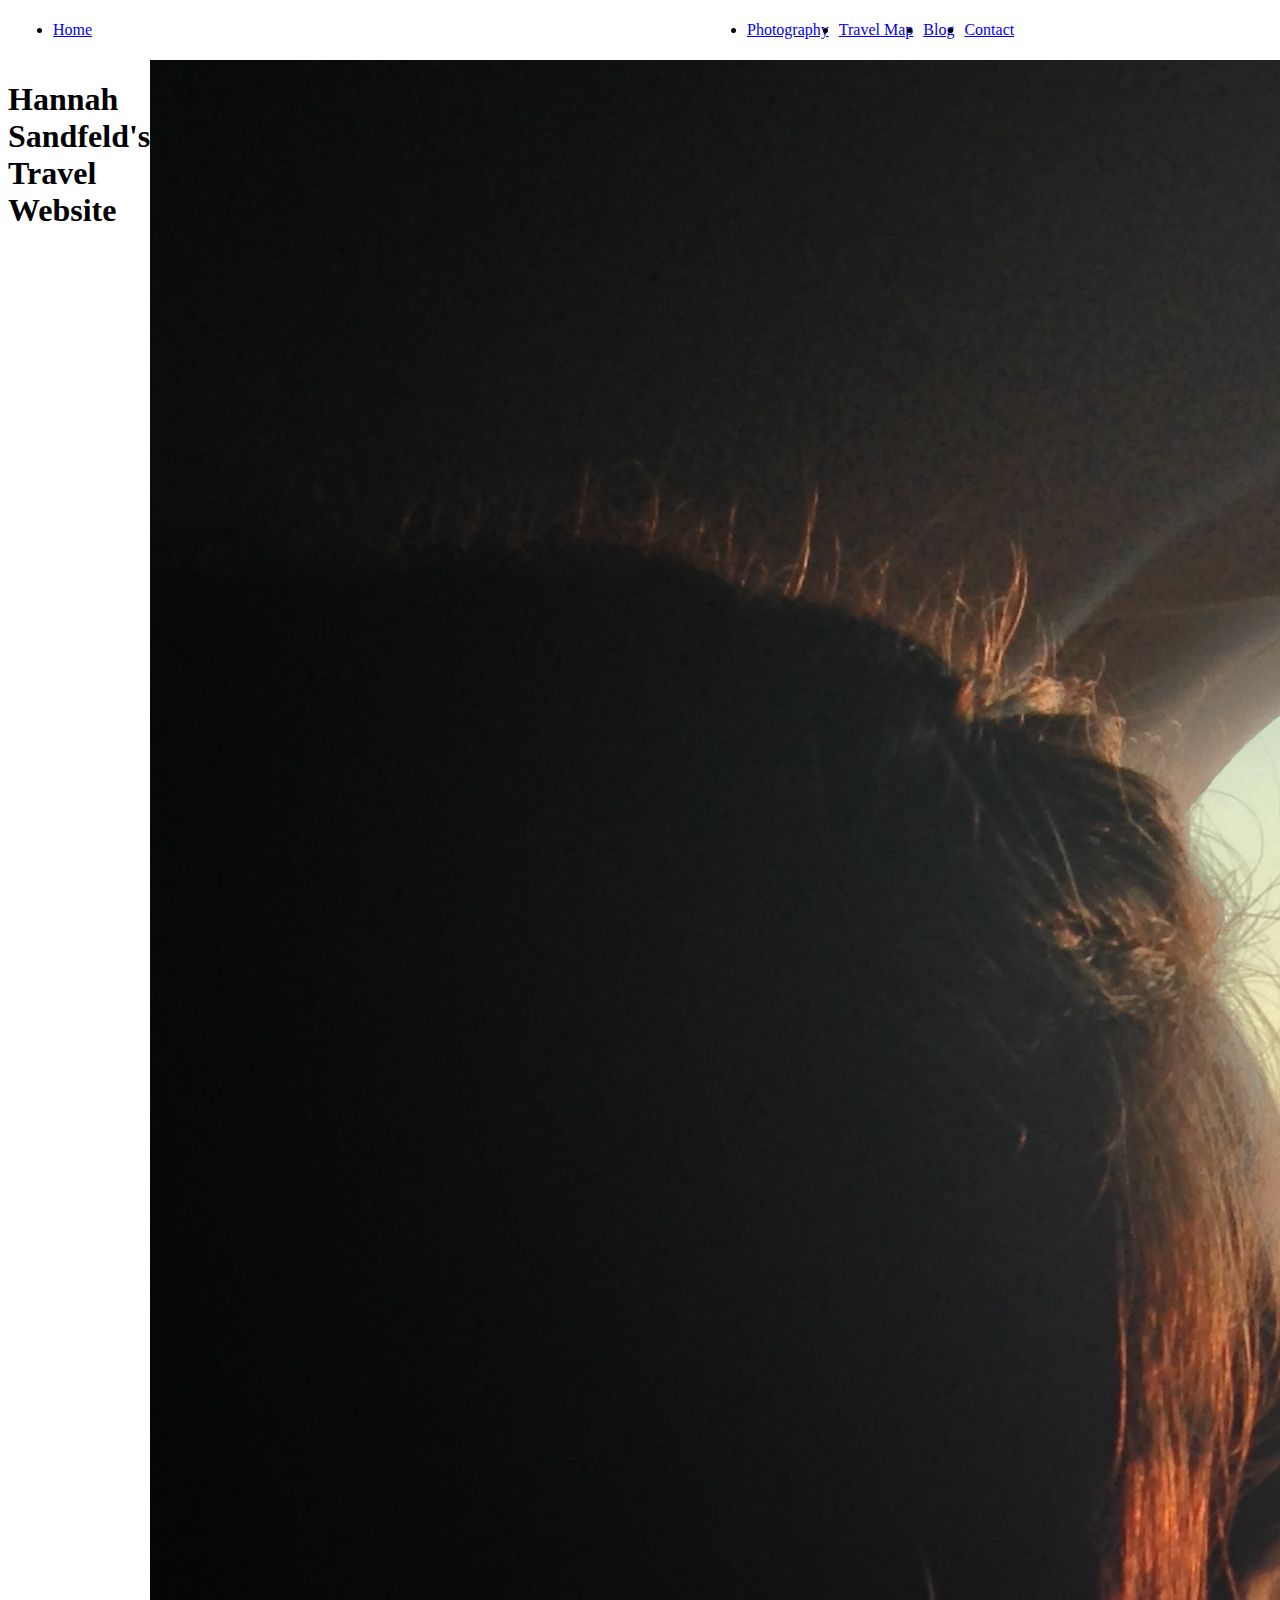
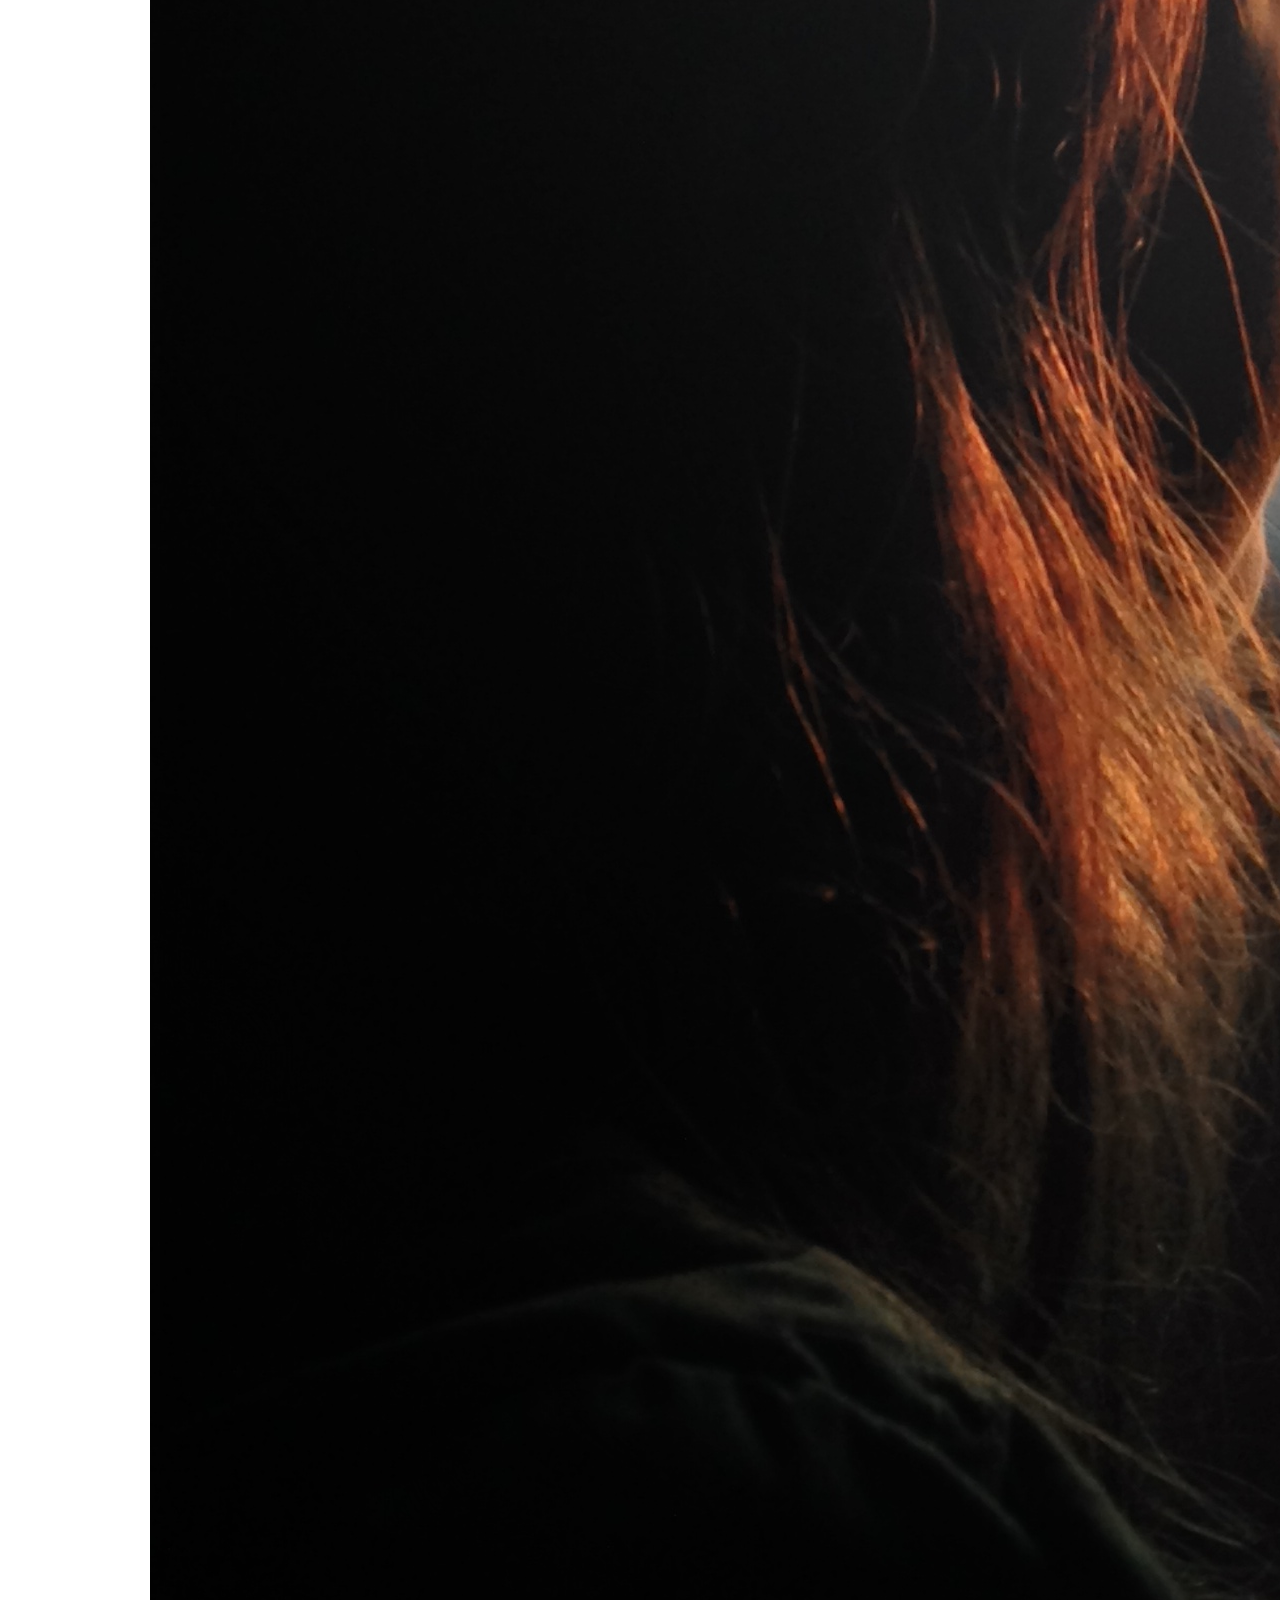
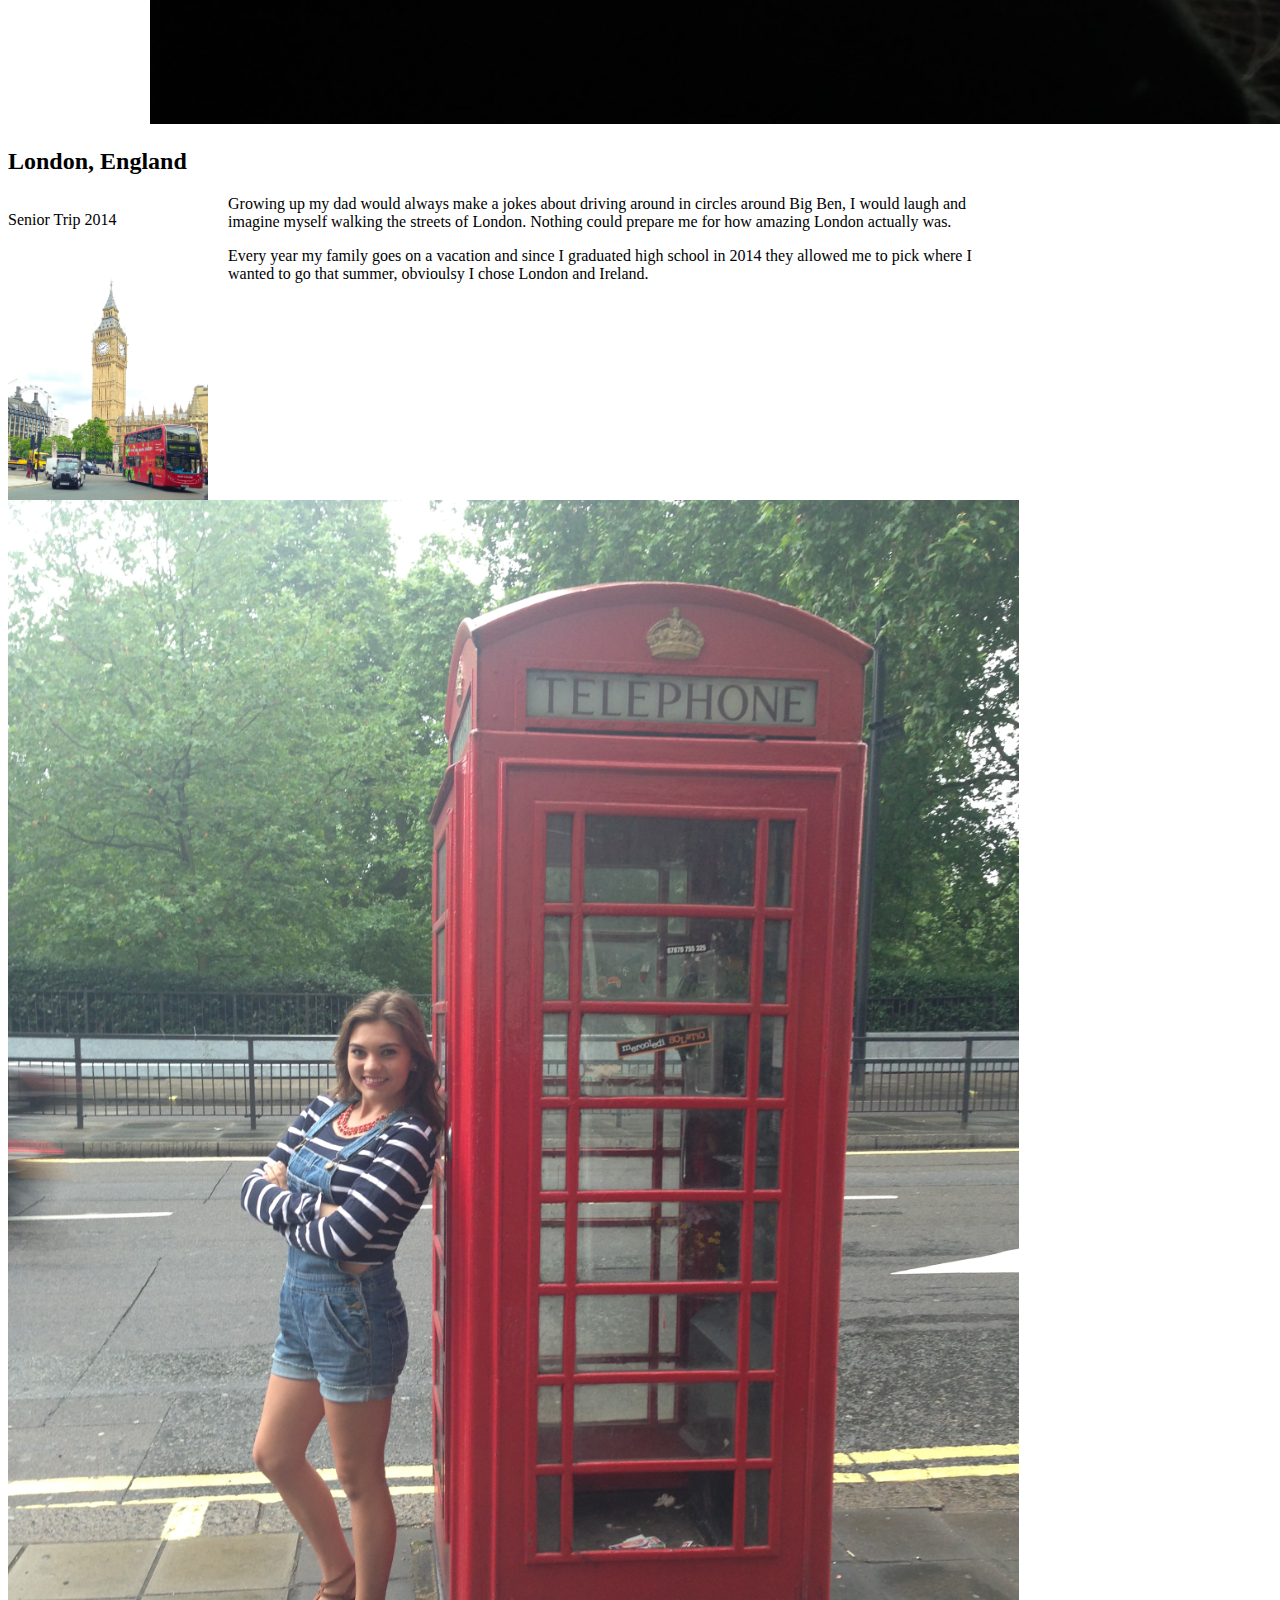
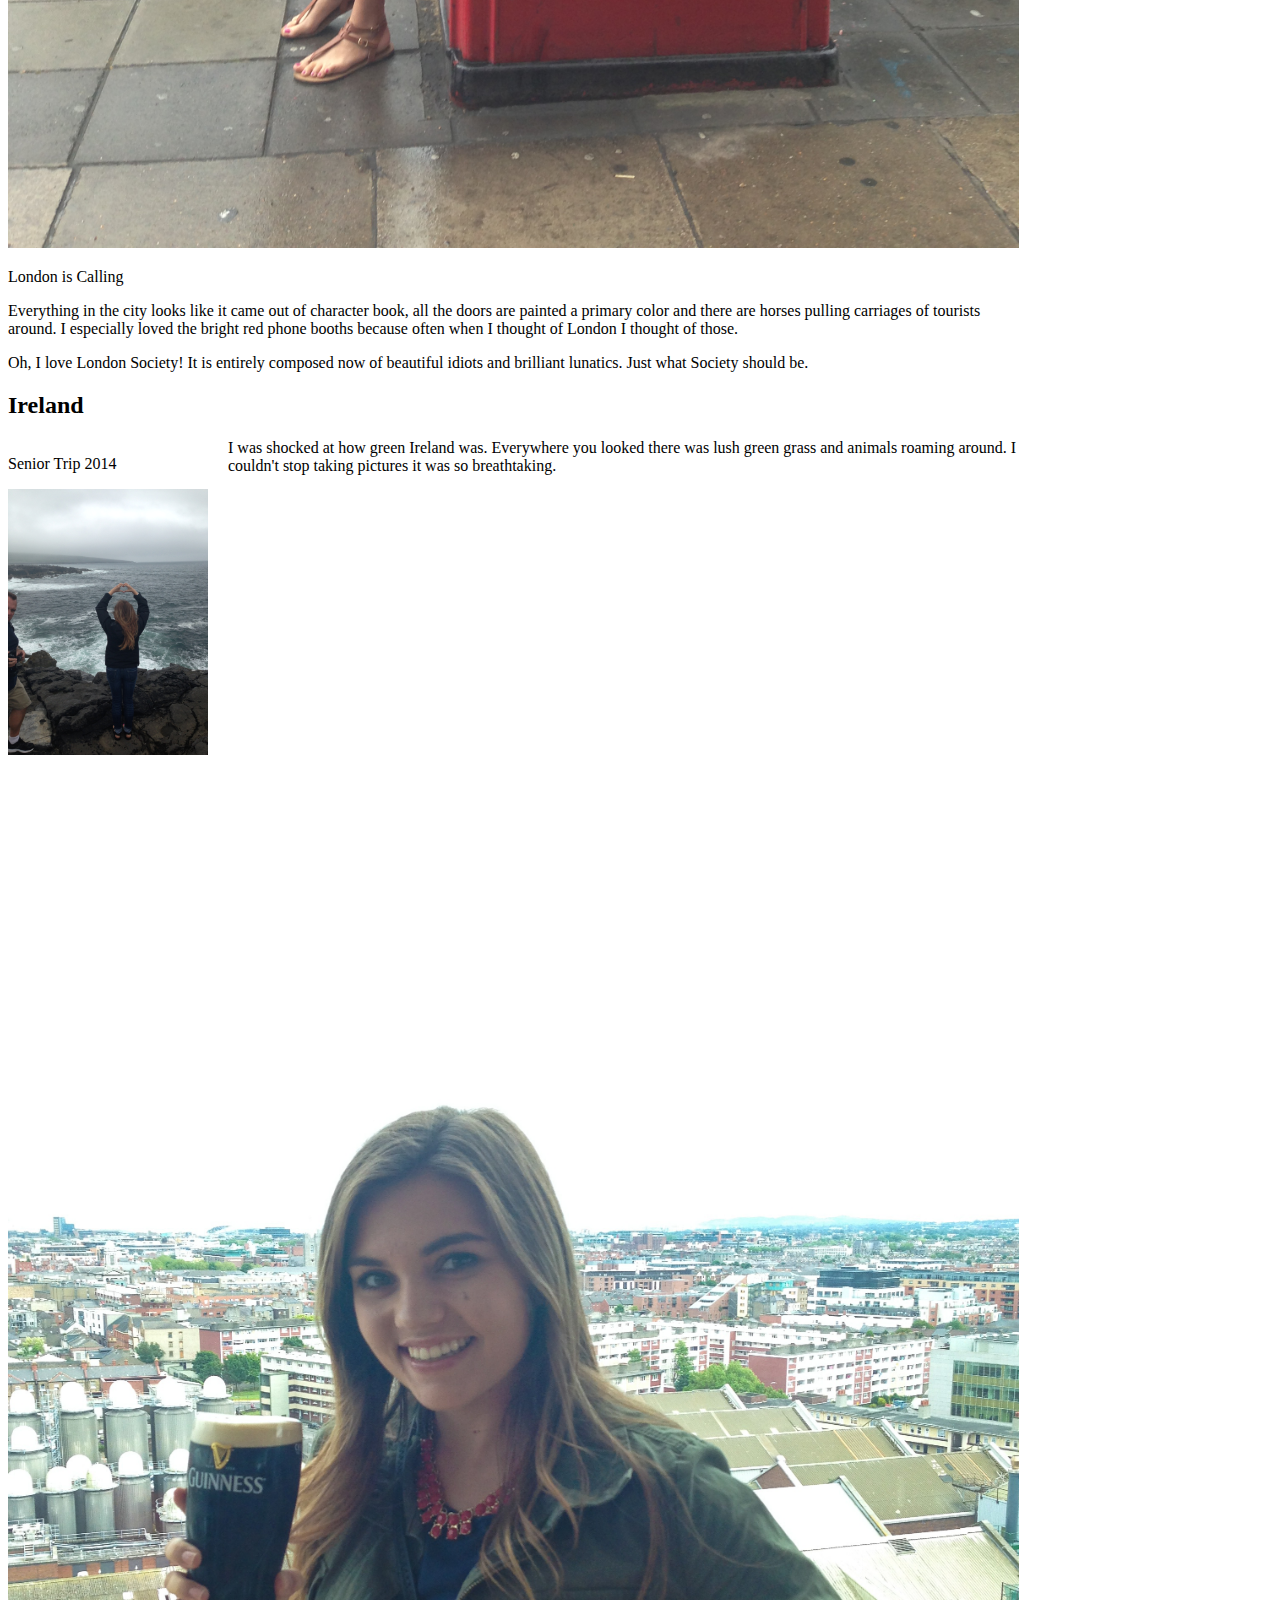
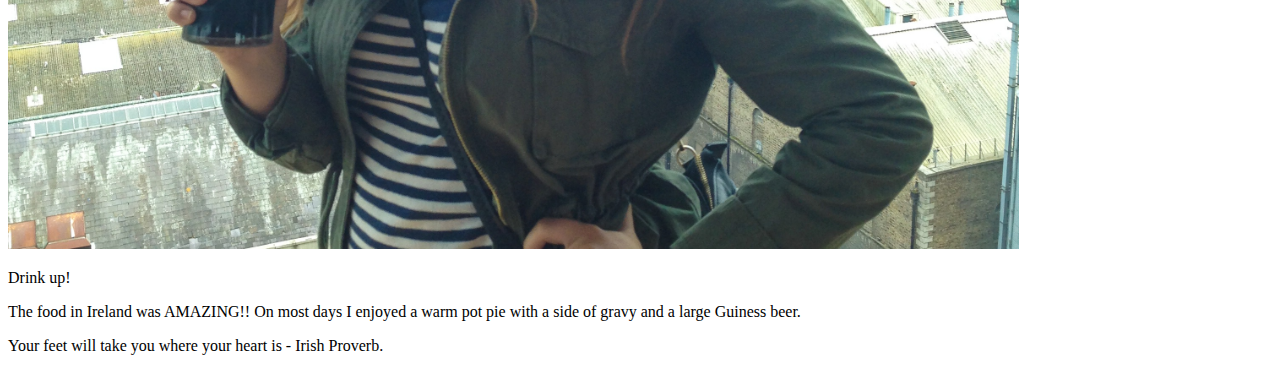
==== commit b7bb38d5: "deleted---just needed to see what it would look like" ====
--- a/index.html
+++ b/index.html
@@ -8,8 +8,7 @@
 		<meta name="viewport" content="width=device-width, initial-scale=1">
 		<link href="https://fonts.googleapis.com/css?family=Merriweather|Merriweather+Sans" rel="stylesheet">
 		<link rel="stylesheet" href="newstyle.css">
-
-
+    <link rel="stylesheet" href="flex.css">
 </head>
 
 <body>
@@ -28,7 +27,7 @@
 			<a href="index.html"><img class="logo" src="airplane.JPG" alt="A picture of Hannah looking out the airplane window"/></a>
 		</header>
 			<h2>London, England</h2>
-			<article>
+			<text>
 			<header class="authorbox">
 				<p class="dateline">Senior Trip 2014</p>
 				<img src="london.JPG" alt="A picture of Big Ben in London" />
@@ -45,17 +44,17 @@
 				<p>Everything in the city looks like it came out of character book, all the doors are painted a primary color and there are horses pulling carriages of tourists around. I especially loved the bright red phone booths because often when I thought of London I thought of those. </p>
 			</section>
 
-			<p class="pullquote">Oh, I love London Society! It is entirely composed now of beautiful idiots and brilliant lunatics. Just what Society should be.</p>
+			<p class="quote">Oh, I love London Society! It is entirely composed now of beautiful idiots and brilliant lunatics. Just what Society should be.</p>
 
-		</article>
+		</text>
 		<h2>Ireland</h2>
-		<article>
+		<text>
 		<header class="authorbox">
 			<p class="dateline">Senior Trip 2014</p>
 			<img src="heart.JPG" alt="A picture of Hannah and Ireland" />
 		</header>
 		<section class="section1">
-				<p>I was shocked at how green Ireland was.Every where you looked there was lush green grass and animals roaming around. I couldn't stop taking pictures it was so breathtaking.</p>
+				<p>I was shocked at how green Ireland was. Everywhere you looked there was lush green grass and animals roaming around. I couldn't stop taking pictures it was so breathtaking.</p>
 
 		</section>
 		<section class="image">
@@ -65,10 +64,10 @@
 		<section class="section2">
 				<p>The food in Ireland was AMAZING!! On most days I enjoyed a warm pot pie with a side of gravy and a large Guiness beer.</p>
 			</section>
-			<p class="pullquote">Your feet will take you where your heart is - Irish Proverb.</p>
-		</article>
+			<p class="quote">Your feet will take you where your heart is - Irish Proverb.</p>
+		</text>
 
-	</div><!-- end container div  -->
+	</div>
 </body>
 
 </html>
--- a/flex.css
+++ b/flex.css
@@ -0,0 +1 @@
+
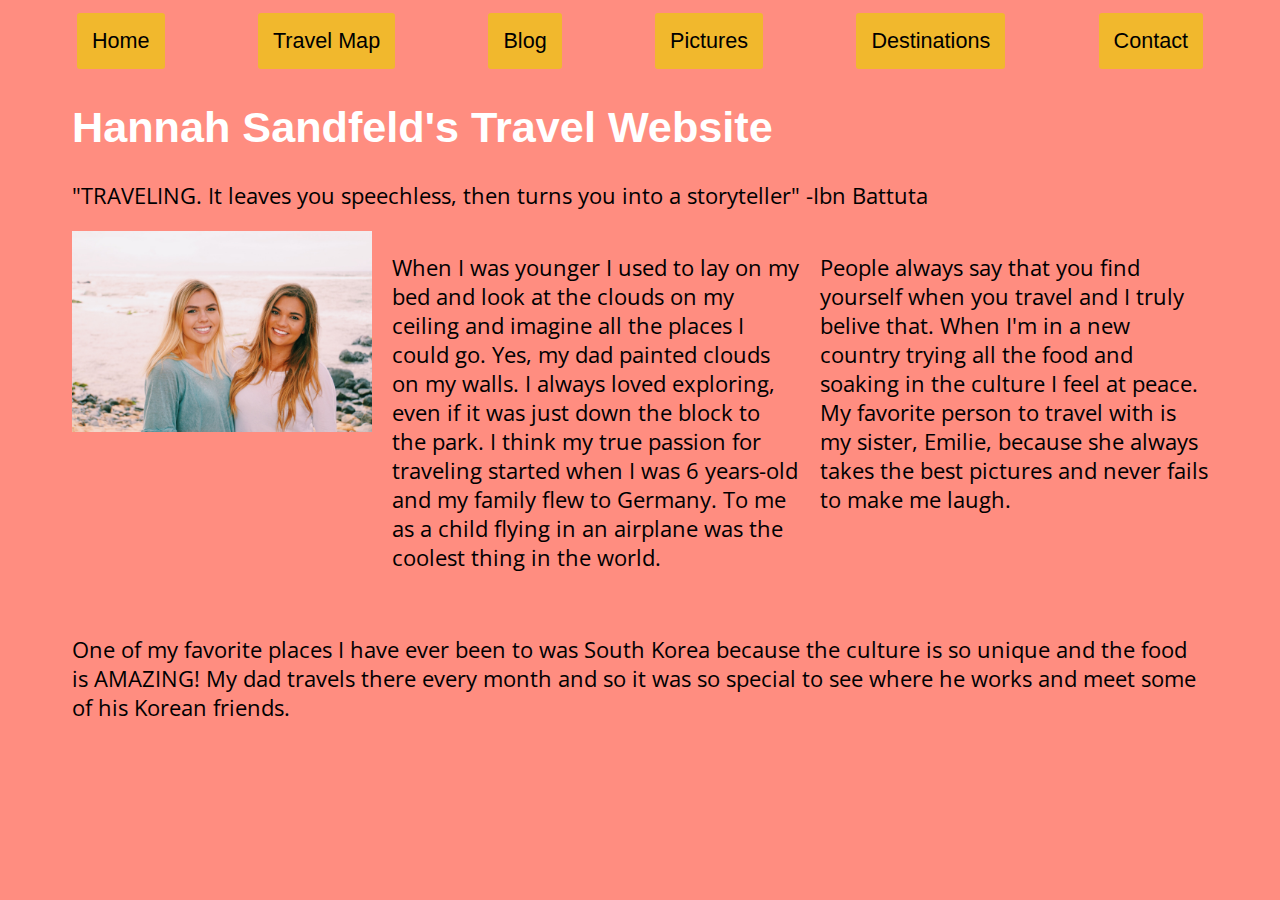
==== commit 35c68d4c: "FIXED" ====
--- a/index.html
+++ b/index.html
@@ -1,73 +1,49 @@
+<!DOCTYPE html PUBLIC "-//W3C//DTD XHTML 1.0 Transitional//EN"
+   "http://www.w3.org/TR/xhtml1/DTD/xhtml1-transitional.dtd">
 <!DOCTYPE html>
 
+<html xmlns="http://www.w3.org/1999/xhtml">
 <html>
 
 <head>
-	<title>	Hannah Sandfeld's Travel Website</title>
-		<meta http-equiv="content-type" content="text/html;charset=utf-8" />
-		<meta name="viewport" content="width=device-width, initial-scale=1">
-		<link href="https://fonts.googleapis.com/css?family=Merriweather|Merriweather+Sans" rel="stylesheet">
-		<link rel="stylesheet" href="newstyle.css">
-    <link rel="stylesheet" href="flex.css">
+	<title>	Hannah Sandfeld's Travel Website </title>
+	<meta http-equiv="content-type"
+		content="text/html;charset=utf-8" />
+    <media name= "viewport" content="width=device-width,initial-scale=1"/>
+  <link href="https://fonts.googleapis.com/css?family=Hind|Open+Sans|Roboto" rel="stylesheet"/>
+  <link href="https://fonts.googleapis.com/css?family=Lato|Open+Sans|Oswald" rel="stylesheet"/>
+<link rel="stylesheet" type="text/css" href="newstyle.css"/>
+
+
 </head>
 
 <body>
-	<div id="container">
-		<nav>
-			<ul>
-				<li class="item1"><a href="index.html">Home</a></li>
-				<li><a href="index.html">Photography</a></li>
-				<li><a href="index.html">Travel Map</a></li>
-				<li><a href="index.html">Blog</a></li>
-				<li><a href="index.html">Contact</a></li>
-			</ul>
-		</nav>
-		<header class="title">
-		 	<h1>Hannah Sandfeld's Travel Website</h1>
-			<a href="index.html"><img class="logo" src="airplane.JPG" alt="A picture of Hannah looking out the airplane window"/></a>
-		</header>
-			<h2>London, England</h2>
-			<text>
-			<header class="authorbox">
-				<p class="dateline">Senior Trip 2014</p>
-				<img src="london.JPG" alt="A picture of Big Ben in London" />
-			</header>
-			<section class="section1">
-				<p>Growing up my dad would always make a jokes about driving around in circles around Big Ben, I would laugh and imagine myself walking the streets of London. Nothing could prepare me for how amazing London actually was.</p>
-        <p> Every year my family goes on a vacation and since I graduated high school in 2014 they allowed me to pick where I wanted to go that summer, obvioulsy I chose London and Ireland. </p>
-			</section>
-			<section class="image">
-				<img src="phonebooth.JPG" width="100%" alt="A picture of Hannah in a red telephone booth"/>
-				<p class="caption">London is Calling</p>
-			</section>
-			<section class="section2">
-				<p>Everything in the city looks like it came out of character book, all the doors are painted a primary color and there are horses pulling carriages of tourists around. I especially loved the bright red phone booths because often when I thought of London I thought of those. </p>
-			</section>
+  <div id="container">
+    <div class="item-1 item">Home</div>
+    <div class="item-2 item">Travel Map</div>
+    <div class="item-3 item">Blog</div>
+    <div class="item-4 item">Pictures</div>
+    <div class="item-5 item">Destinations</div>
+    <div class="item-6 item">Contact</div>
+  </div>
+<h1> Hannah Sandfeld's Travel Website</h1>
+	<p>"TRAVELING. It leaves you speechless, then turns you into a storyteller" -Ibn Battuta</p>
 
-			<p class="quote">Oh, I love London Society! It is entirely composed now of beautiful idiots and brilliant lunatics. Just what Society should be.</p>
+<article>
+  <section class="section1">
+    <p>When I was younger I used to lay on my bed and look at the clouds on my ceiling and imagine all the places I could go. Yes, my dad painted clouds on my walls. I always loved exploring, even if it was just down the block to the park. I think my true passion for traveling started when I was 6 years-old and my family flew to Germany. To me as a child flying in an airplane was the coolest thing in the world. </p>
+  </section>
 
-		</text>
-		<h2>Ireland</h2>
-		<text>
-		<header class="authorbox">
-			<p class="dateline">Senior Trip 2014</p>
-			<img src="heart.JPG" alt="A picture of Hannah and Ireland" />
-		</header>
-		<section class="section1">
-				<p>I was shocked at how green Ireland was. Everywhere you looked there was lush green grass and animals roaming around. I couldn't stop taking pictures it was so breathtaking.</p>
+  <section class="section2">
+    <p>People always say that you find yourself when you travel and I truly belive that. When I'm in a new country trying all the food and soaking in the culture I feel at peace. My favorite person to travel with is my sister, Emilie, because she always takes the best pictures and never fails to make me laugh.</p>
+  </section>
 
-		</section>
-		<section class="image">
-				<img src="beer.JPG" width="100%" alt="A picture of Hannah with Guiness beer"/>
-				<p class="caption">Drink up!</p>
-		</section>
-		<section class="section2">
-				<p>The food in Ireland was AMAZING!! On most days I enjoyed a warm pot pie with a side of gravy and a large Guiness beer.</p>
-			</section>
-			<p class="quote">Your feet will take you where your heart is - Irish Proverb.</p>
-		</text>
+  <section class="section3">
+    <a href="mailto:hasf38@mail.missouri.edu"><img src="XTJK1190.jpg" alt="A photo of Hannah Sandfeld and her sister" class="left" width="300px"/> </a>
+  </section>
 
-	</div>
-</body>
+  <section class="section4">
+    <p>One of my favorite places I have ever been to was South Korea because the culture is so unique and the food is AMAZING! My dad travels there every month and so it was so special to see where he works and meet some of his Korean friends.</p>
+  </section>
 
-</html>
+</article>
--- a/newstyle.css
+++ b/newstyle.css
@@ -1,122 +1,137 @@
+img {
+  border:none;
+}
+
+p {
+  color: black;
+  font-family: 'Open Sans','Oswald', sans-serif;
+  background-color: none
+  max-width: 750px;
+}
+
+
+header, h2 {
+  font-family: 'Hind', 'Roboto', sans-serif;
+  background-color: #FF8D80;
+}
+
+li{
+  max-width: 500px;
+  margin:auto;
+  list-style-type: none;
+  background-color: #CCAA99;
+}
+
+body {
+  background-color: #FFE7E3;
+}
+
+#nav a:link {
+  display: block;
+  color: #ffffff;
+  background-color: #FF8D80;
+  font-weight: bold;
+  text-align: center;
+  font-family: Helvetica, Arial, sans-serif;
+  padding: 4px;
+  text-decoration: none;
+}
+
 .title {
   display: flex;
   justify-content: space-between;
-}
-
-nav ul {
-  display: flex;
   flex-flow: column;
 }
 
-.authorbox img {
-  /*visibility: hidden;*/
-  display: none;
+* {
+	box-sizing: border-box;
+}
+body {
+	font-size: 1.35em;
+	font-family: 'Merriweather Sans', sans-serif;
+	color: #fff;
+	background: #FF8D80;
+	padding-left: 5%;
+	padding-right: 5%;
+}
+.container {
+	padding: 10px;
+	background: #fff;
+  border-radius: 5px;
+	margin: 45px auto;
+  box-shadow: 0 1.5px 0 0 rgba(0,0,0,0.1);
+}
+.item {
+	color: #000;
+	padding: 15px;
+	margin: 5px;
+	background: #f1b82d;
+	border-radius: 3px;
 }
 
-.pullquote {
-  display: none;
-}
-
-article {
-  margin-bottom: 0.7em;
-  border-bottom: 1px solid #ccc;
-}
-
-article:last-of-type {
-  border-bottom: none;
-}
-
-@media screen and (min-width: 450px) {
-
-    nav ul {
-        flex-flow: row;
-        justify-content: space-between;
-    }
+#container {
+	display: flex;
+	flex-direction: column;
 
 }
 
-@media screen and (min-width: 600px) {
-
-    #container {
-        width: 80%;
-    }
-
-    .authorbox img {
-      display: block;
-      width: 100%;
-      margin-top: 0.5em;
-    }
-
-    .authorbox {
-      width: 25%;
-      max-width: 200px;
-      float: left;
-      margin-right: 20px;
-    }
+@media screen and (min-width: 800px) {
+	#container {
+		flex-direction: row;
+		justify-content: space-between;
+	}
 }
 
-@media screen and (min-width: 800px) {
-    .item1 {
-      margin-right: auto;
-    }
-
-    nav ul li {
-      margin: 5px;
-    }
-
-    .pullquote {
-      display: block;
-    }
-
+@media screen and (min-width:600px) {
+  article {
+    display: grid;
+    grid-template: columns:1fr 1fr;
+    grid-gap: 20px;
+    grid-template-areas:
+        "a b"
+        "c d";
+  }
 }
 
-@media screen and (min-width:1000px) {
+.section1 {
+  grid-area: a;
+}
+
+.section2 {
+  grid-area: b;
+}
+
+.section3 {
+  grid-area: c;
+}
+
+.section4 {
+  grid-area: d;
+}
+
+@media screen and (min-width:900px) {
   article {
     display: grid;
-    grid-template-columns: 200px 1fr 1fr;
+    grid-template: columns:1fr 1fr 1fr;
     grid-gap: 20px;
     grid-template-areas:
-        "a b b"
-        "c c e"
-        ". d d";
+        "c a b"
+        "d d d";
   }
-
-  .authorbox {
-    width: 100%;
-    grid-area: a;
-  }
-
-  .section1 {
-    grid-area: b;
-  }
-
-  .image {
-    grid-area: c;
-  }
-
-  .section2 {
-    grid-area: d;
-  }
-
-  .pullquote {
-    margin-top: 0;
-    grid-area: e;
-  }
-
-  .section1 p:first-of-type, .section2 p:first-of-type {
-    margin-top: 0;
-  }
-
 }
 
-@media screen and (min-width:1200px) {
-  article {
-    display: grid;
-    grid-template-columns: 200px 1fr 1fr 1fr;
-    grid-gap: 20px;
-    grid-template-areas:
-        "a b b e"
-        "c c c ."
-        ". d d .";
-  }
+.section1 {
+  grid-area: a;
 }
+
+.section2 {
+  grid-area: b;
+}
+
+.section3 {
+  grid-area: c;
+}
+
+.section4 {
+  grid-area: d;
+}
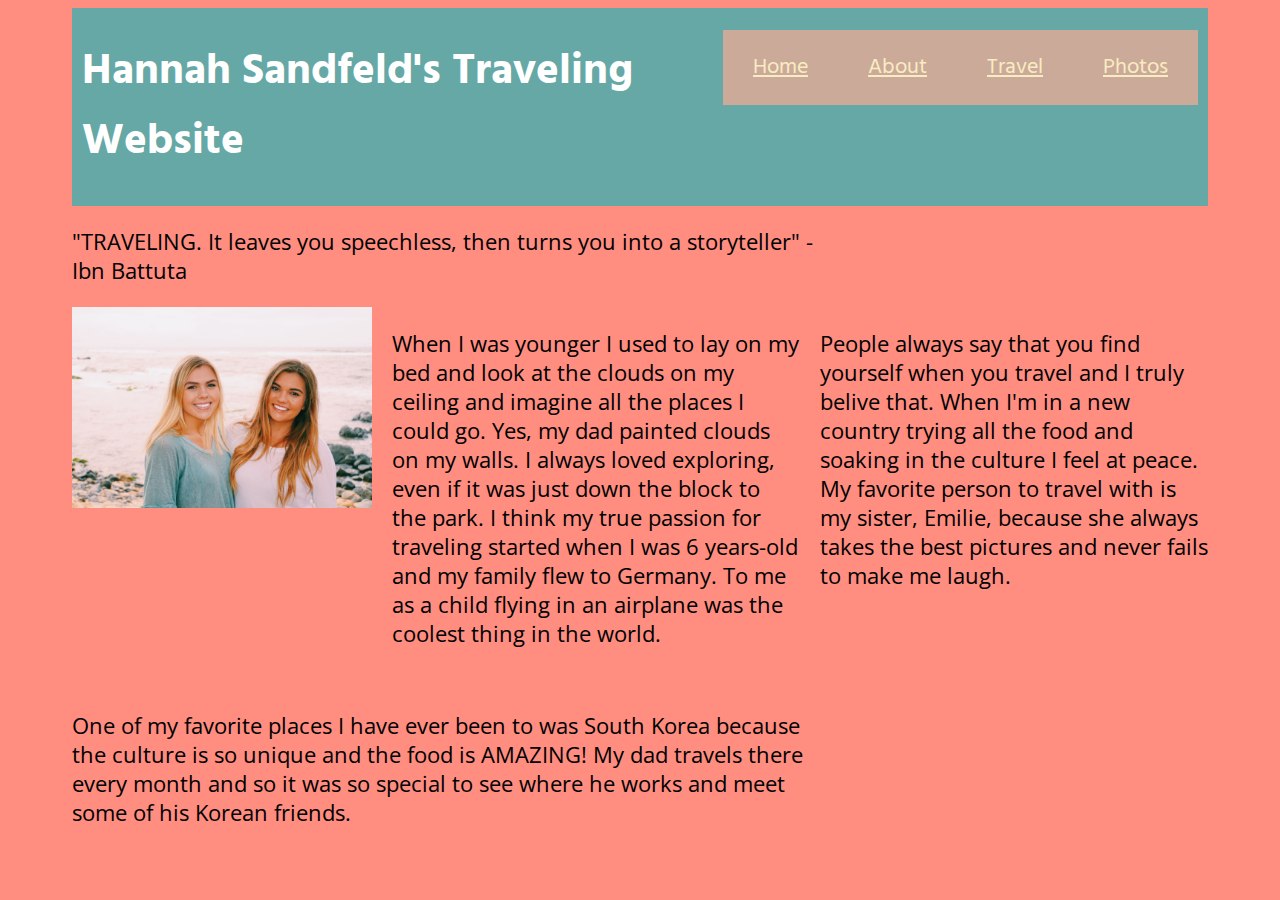
==== commit 6096055c: "added a hamburger menu" ====
--- a/index.html
+++ b/index.html
@@ -13,21 +13,27 @@
   <link href="https://fonts.googleapis.com/css?family=Hind|Open+Sans|Roboto" rel="stylesheet"/>
   <link href="https://fonts.googleapis.com/css?family=Lato|Open+Sans|Oswald" rel="stylesheet"/>
 <link rel="stylesheet" type="text/css" href="newstyle.css"/>
-
-
+<script
+ src="https://code.jquery.com/jquery-1.12.0.min.js"></script>
+<script src="my.js" type="text/javascript"></script>
 </head>
 
 <body>
-  <div id="container">
-    <div class="item-1 item">Home</div>
-    <div class="item-2 item">Travel Map</div>
-    <div class="item-3 item">Blog</div>
-    <div class="item-4 item">Pictures</div>
-    <div class="item-5 item">Destinations</div>
-    <div class="item-6 item">Contact</div>
-  </div>
-<h1> Hannah Sandfeld's Travel Website</h1>
-	<p>"TRAVELING. It leaves you speechless, then turns you into a storyteller" -Ibn Battuta</p>
+  <header>
+    <h1>Hannah Sandfeld's Traveling Website</h1>
+
+<nav>
+  <a href="#" class="menu-trigger">&#9776;</a>
+  <ul>
+    <li><a href="#">Home</a></li>
+    <li><a href="#">About</a></li>
+    <li><a href="#">Travel</a></li>
+    <li><a href="#">Photos</a></li>
+  </ul>
+</nav>
+</header>
+
+<p>"TRAVELING. It leaves you speechless, then turns you into a storyteller" -Ibn Battuta</p>
 
 <article>
   <section class="section1">
--- a/newstyle.css
+++ b/newstyle.css
@@ -5,7 +5,7 @@
 p {
   color: black;
   font-family: 'Open Sans','Oswald', sans-serif;
-  background-color: none
+  background-color: none;
   max-width: 750px;
 }
 
@@ -25,6 +25,58 @@
 body {
   background-color: #FFE7E3;
 }
+
+nav ul li {
+  display: block;
+  border-top: 1px #79896d;
+}
+nav a {
+  color:#f8ecc2;
+  display: block;
+  text decoration: none;
+  padding: 20px 30px;
+}
+
+header {
+  display: flex;
+  flex-flow: row;
+  background-color: #65a8a6;
+  margin:0;
+  padding:0 10px;
+}
+
+.menu-trigger {
+  order:1;
+}
+
+header h1{
+  order:2;
+}
+
+nav ul{
+  display: none;
+}
+
+@media screen and (min-width:700px) {
+
+  nav ul {
+    display: flex;
+  }
+
+
+nav ul li {
+  border-top: none;
+}
+
+.menu-trigger{
+  display: none;
+}
+
+nav {
+  order:2;
+}
+}
+
 
 #nav a:link {
   display: block;
@@ -85,7 +137,7 @@
 @media screen and (min-width:600px) {
   article {
     display: grid;
-    grid-template: columns:1fr 1fr;
+    grid-template: column 1fr 1fr;
     grid-gap: 20px;
     grid-template-areas:
         "a b"
@@ -112,7 +164,7 @@
 @media screen and (min-width:900px) {
   article {
     display: grid;
-    grid-template: columns:1fr 1fr 1fr;
+    grid-template: columns 1fr 1fr 1fr;
     grid-gap: 20px;
     grid-template-areas:
         "c a b"
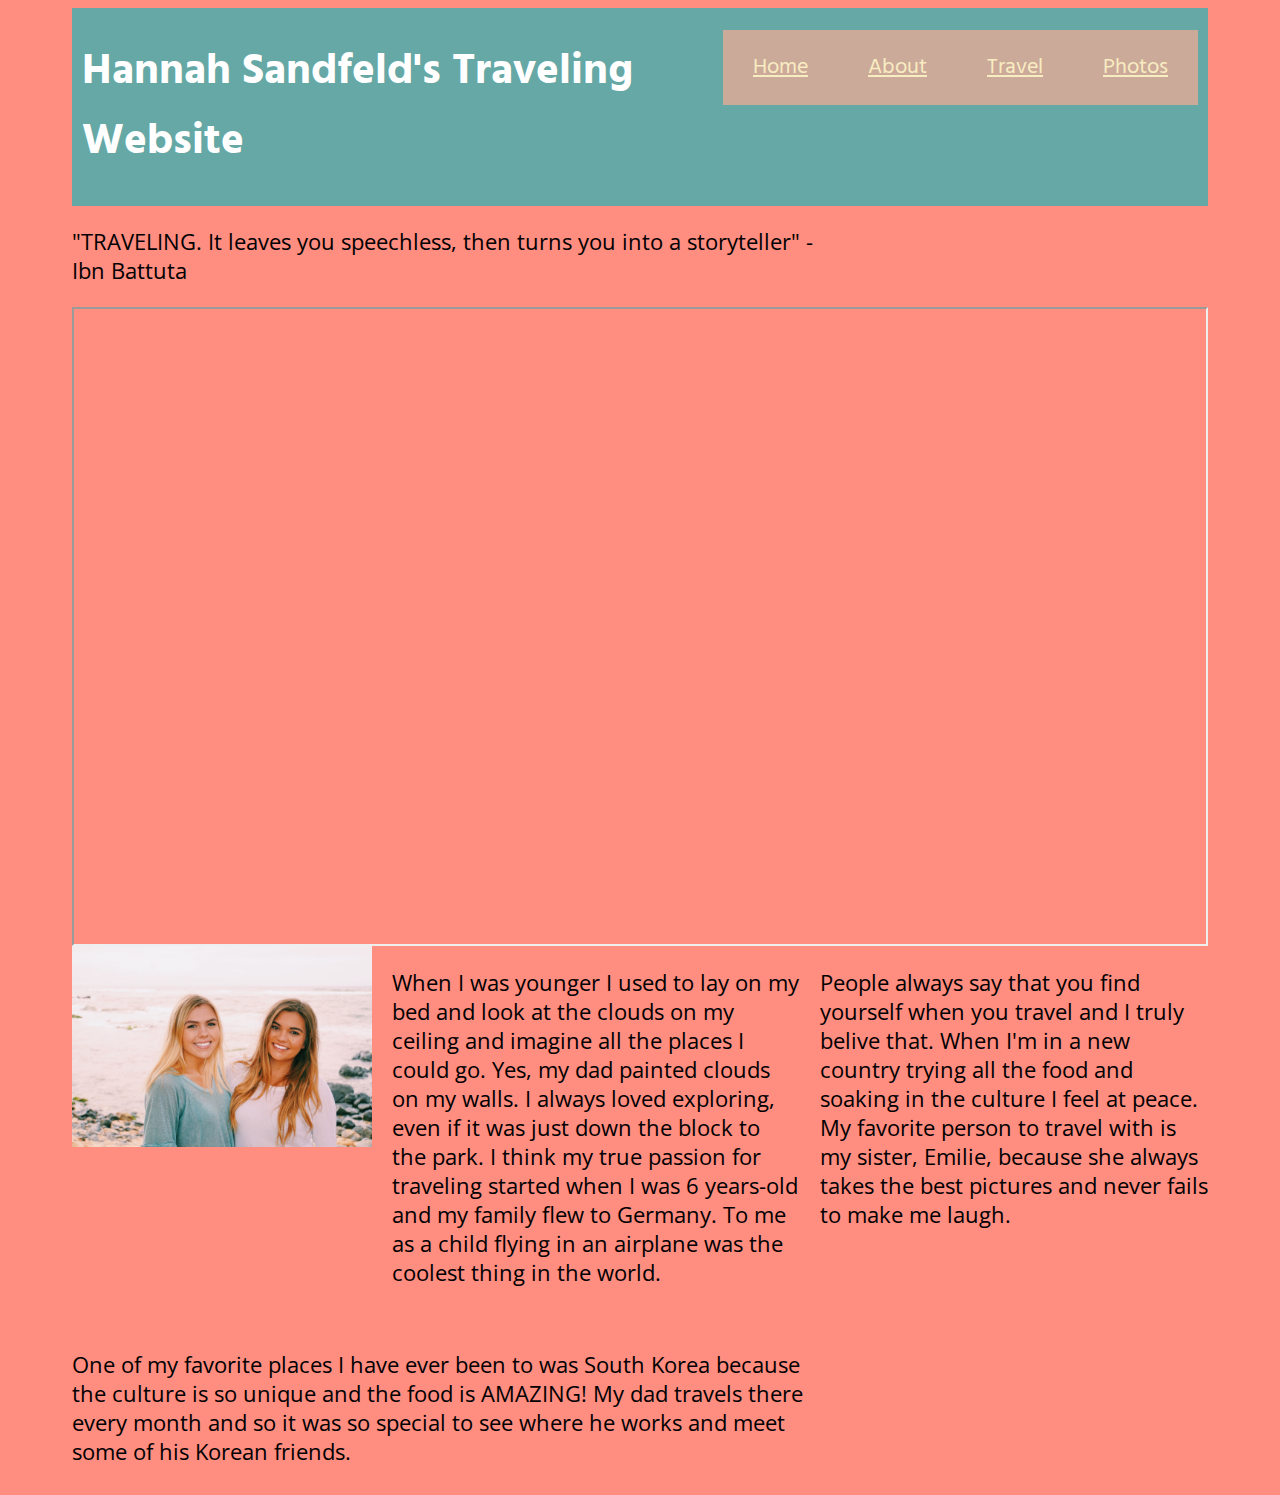
==== commit 1321e734: "added map" ====
--- a/index.html
+++ b/index.html
@@ -35,6 +35,8 @@
 
 <p>"TRAVELING. It leaves you speechless, then turns you into a storyteller" -Ibn Battuta</p>
 
+<div class='embed-container'><iframe src='https://www.google.com/maps/d/embed?mid=1fzjPDAD5LXtZgDBedP204qkJtUy50PRT' width='640' height='480'></iframe></div>
+
 <article>
   <section class="section1">
     <p>When I was younger I used to lay on my bed and look at the clouds on my ceiling and imagine all the places I could go. Yes, my dad painted clouds on my walls. I always loved exploring, even if it was just down the block to the park. I think my true passion for traveling started when I was 6 years-old and my family flew to Germany. To me as a child flying in an airplane was the coolest thing in the world. </p>
--- a/newstyle.css
+++ b/newstyle.css
@@ -187,3 +187,5 @@
 .section4 {
   grid-area: d;
 }
+
+.embed-container { position: relative; padding-bottom: 56.25%; height: 0; overflow: hidden; max-width: 100%; } .embed-container iframe, .embed-container object, .embed-container embed { position: absolute; top: 0; left: 0; width: 100%; height: 100%; }
